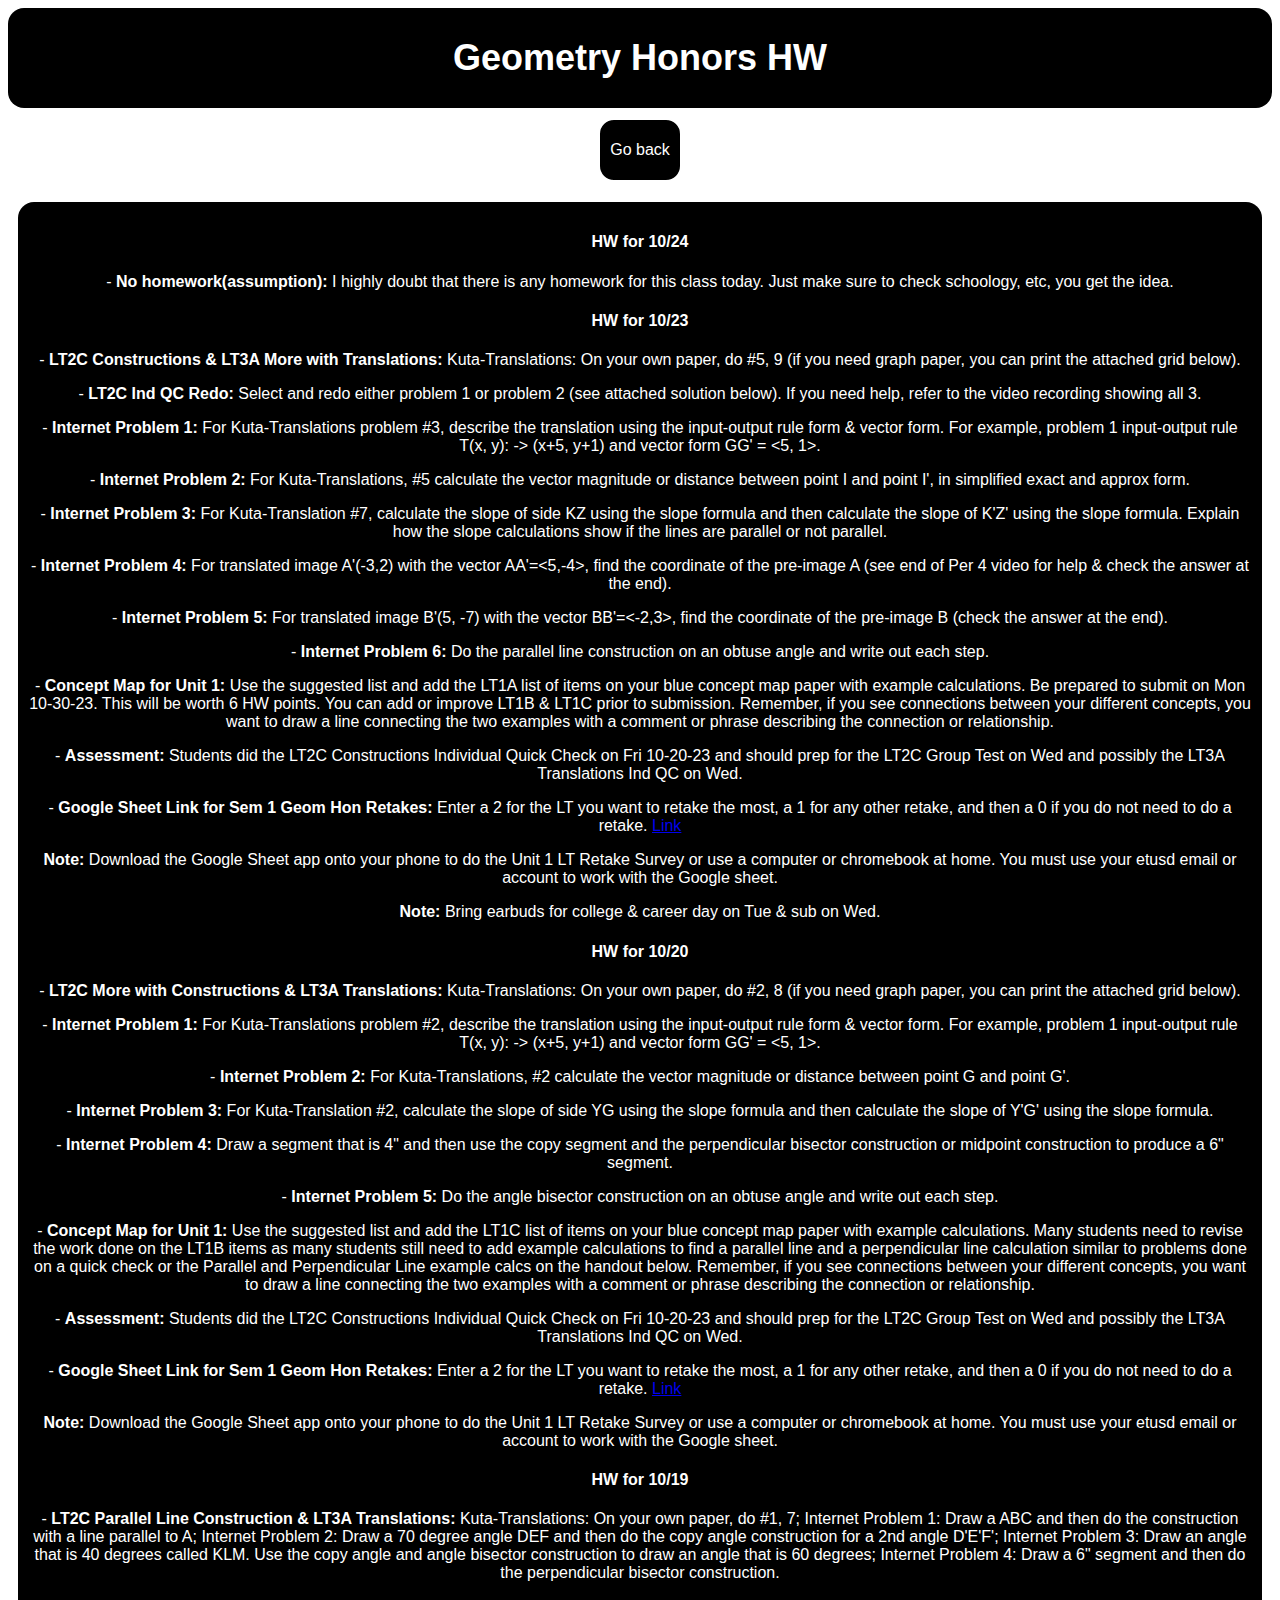
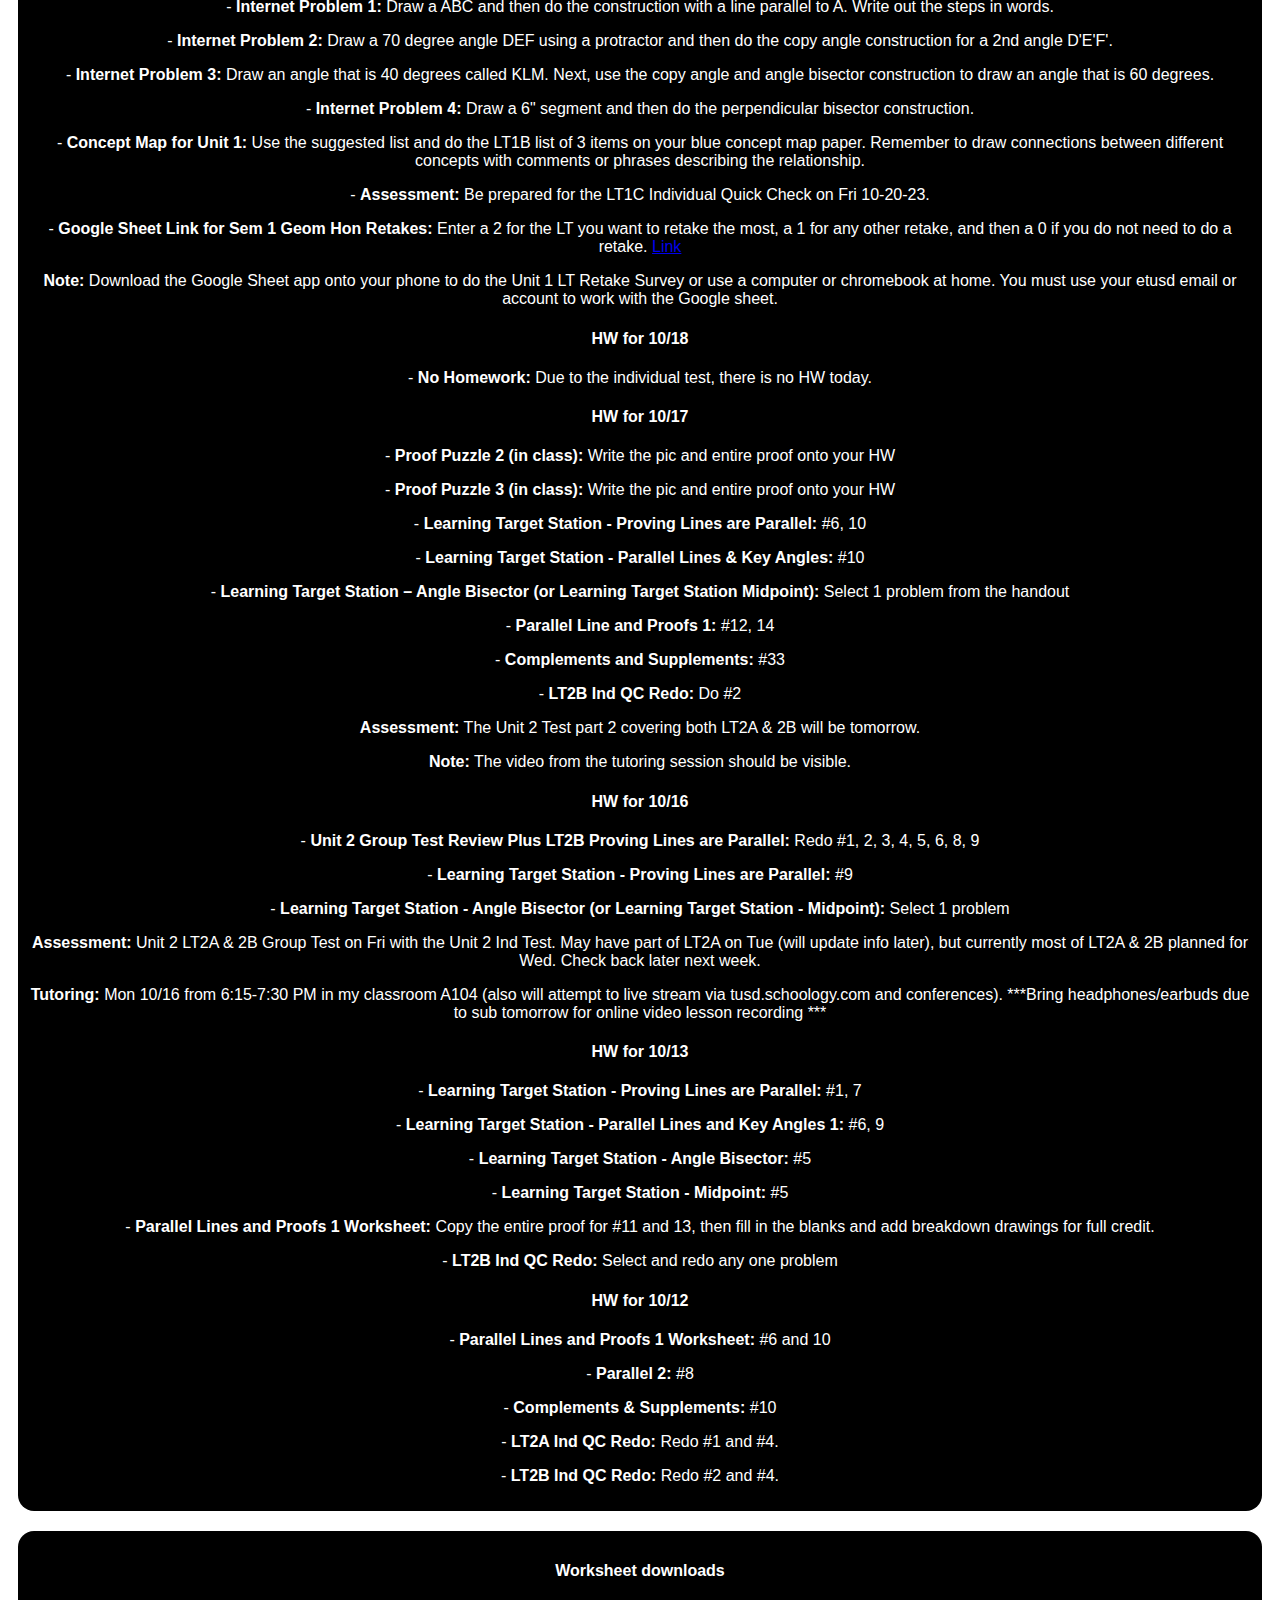
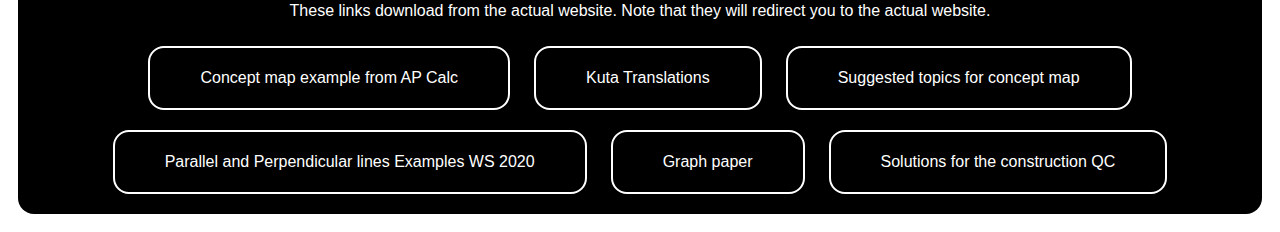
==== geohw.html @ 868580ba "no hw today?" ====
<!DOCTYPE html>
<html lang="en-US">
<head>
	<meta charset="utf-8">
	<title>Geometry Honors</title>
<link rel="stylesheet" href="styles.css">
</head>
<body>
	<div class="titlebar">
		<h1>Geometry Honors HW</h1>
	</div>
	<div class="container">
		<div class="back">
			<a class="backbutton" href="index.html">
			<p>Go back</p></a>
		</div>
	</div>
	<div class="maintext">
		<h4>HW for 10/24</h4>
		<p>- <b>No homework(assumption):</b> I highly doubt that there is any homework for this class today. Just make sure to check schoology, etc, you get the idea.</p>
		<p></p>
		<p></p>

		<h4>HW for 10/23</h4>
		<p>- <b>LT2C Constructions & LT3A More with Translations:</b> Kuta-Translations: On your own paper, do #5, 9 (if you need graph paper, you can print the attached grid below).</p>
		<p></p>
		<p>- <b>LT2C Ind QC Redo:</b> Select and redo either problem 1 or problem 2 (see attached solution below). If you need help, refer to the video recording showing all 3.</p>
		<p></p>
		<p>- <b>Internet Problem 1:</b> For Kuta-Translations problem #3, describe the translation using the input-output rule form & vector form. For example, problem 1 input-output rule T(x, y): -> (x+5, y+1) and vector form GG' = <5, 1>.</p>
		<p></p>
		<p>- <b>Internet Problem 2:</b> For Kuta-Translations, #5 calculate the vector magnitude or distance between point I and point I', in simplified exact and approx form.</p>
		<p></p>
		<p>- <b>Internet Problem 3:</b> For Kuta-Translation #7, calculate the slope of side KZ using the slope formula and then calculate the slope of K'Z' using the slope formula. Explain how the slope calculations show if the lines are parallel or not parallel.</p>
		<p></p>
		<p>- <b>Internet Problem 4:</b> For translated image A'(-3,2) with the vector AA'=<5,-4>, find the coordinate of the pre-image A (see end of Per 4 video for help & check the answer at the end).</p>
		<p></p>
		<p>- <b>Internet Problem 5:</b> For translated image B'(5, -7) with the vector BB'=<-2,3>, find the coordinate of the pre-image B (check the answer at the end).</p>
		<p></p>
		<p>- <b>Internet Problem 6:</b> Do the parallel line construction on an obtuse angle and write out each step.</p>
		<p></p>
		<p>- <b>Concept Map for Unit 1:</b> Use the suggested list and add the LT1A list of items on your blue concept map paper with example calculations. Be prepared to submit on Mon 10-30-23. This will be worth 6 HW points. You can add or improve LT1B & LT1C prior to submission. Remember, if you see connections between your different concepts, you want to draw a line connecting the two examples with a comment or phrase describing the connection or relationship.</p>
		<p></p>
		<p>- <b>Assessment:</b> Students did the LT2C Constructions Individual Quick Check on Fri 10-20-23 and should prep for the LT2C Group Test on Wed and possibly the LT3A Translations Ind QC on Wed.</p>
		<p></p>
		<p>- <b>Google Sheet Link for Sem 1 Geom Hon Retakes:</b> Enter a 2 for the LT you want to retake the most, a 1 for any other retake, and then a 0 if you do not need to do a retake. <a href="https://docs.google.com/spreadsheets/d/11MUJ7_Lil899fHQeBQFeA5jyeFTQg5DBNXZoBl_Pq4Y/edit?usp=sharing">Link</a></p>
		<p></p>
		<p><b>Note:</b> Download the Google Sheet app onto your phone to do the Unit 1 LT Retake Survey or use a computer or chromebook at home. You must use your etusd email or account to work with the Google sheet.</p>
		<p></p>
		<p><b>Note:</b> Bring earbuds for college & career day on Tue & sub on Wed.</p>
		<p></p>
		<p></p>

		<h4>HW for 10/20</h4>
		<p>- <b>LT2C More with Constructions & LT3A Translations:</b> Kuta-Translations: On your own paper, do #2, 8 (if you need graph paper, you can print the attached grid below).</p>
		<p></p>
		<p>- <b>Internet Problem 1:</b> For Kuta-Translations problem #2, describe the translation using the input-output rule form & vector form. For example, problem 1 input-output rule T(x, y): -> (x+5, y+1) and vector form GG' = <5, 1>.</p>
		<p></p>
		<p>- <b>Internet Problem 2:</b> For Kuta-Translations, #2 calculate the vector magnitude or distance between point G and point G'.</p>
		<p></p>
		<p>- <b>Internet Problem 3:</b> For Kuta-Translation #2, calculate the slope of side YG using the slope formula and then calculate the slope of Y'G' using the slope formula.</p>
		<p></p>
		<p>- <b>Internet Problem 4:</b> Draw a segment that is 4" and then use the copy segment and the perpendicular bisector construction or midpoint construction to produce a 6" segment.</p>
		<p></p>
		<p>- <b>Internet Problem 5:</b> Do the angle bisector construction on an obtuse angle and write out each step.</p>
		<p></p>
		<p>- <b>Concept Map for Unit 1:</b> Use the suggested list and add the LT1C list of items on your blue concept map paper with example calculations. Many students need to revise the work done on the LT1B items as many students still need to add example calculations to find a parallel line and a perpendicular line calculation similar to problems done on a quick check or the Parallel and Perpendicular Line example calcs on the handout below. Remember, if you see connections between your different concepts, you want to draw a line connecting the two examples with a comment or phrase describing the connection or relationship.</p>
		<p></p>
		<p>- <b>Assessment:</b> Students did the LT2C Constructions Individual Quick Check on Fri 10-20-23 and should prep for the LT2C Group Test on Wed and possibly the LT3A Translations Ind QC on Wed.</p>
		<p></p>
		<p>- <b>Google Sheet Link for Sem 1 Geom Hon Retakes:</b> Enter a 2 for the LT you want to retake the most, a 1 for any other retake, and then a 0 if you do not need to do a retake. <a href="https://docs.google.com/spreadsheets/d/11MUJ7_Lil899fHQeBQFeA5jyeFTQg5DBNXZoBl_Pq4Y/edit?usp=sharing">Link</a></p>
		<p></p>
		<p><b>Note:</b> Download the Google Sheet app onto your phone to do the Unit 1 LT Retake Survey or use a computer or chromebook at home. You must use your etusd email or account to work with the Google sheet.</p>
		<p></p>
		<p></p>

		<h4>HW for 10/19</h4>
		<p>- <b>LT2C Parallel Line Construction & LT3A Translations:</b> Kuta-Translations: On your own paper, do #1, 7; Internet Problem 1: Draw a ABC and then do the construction with a line parallel to A; Internet Problem 2: Draw a 70 degree angle DEF and then do the copy angle construction for a 2nd angle D'E'F'; Internet Problem 3: Draw an angle that is 40 degrees called KLM. Use the copy angle and angle bisector construction to draw an angle that is 60 degrees; Internet Problem 4: Draw a 6" segment and then do the perpendicular bisector construction.</p>
		<p></p>
		<p>- <b>Internet Problem 1:</b> Draw a ABC and then do the construction with a line parallel to A. Write out the steps in words.</p>
		<p></p>
		<p>- <b>Internet Problem 2:</b> Draw a 70 degree angle DEF using a protractor and then do the copy angle construction for a 2nd angle D'E'F'.</p>
		<p></p>
		<p>- <b>Internet Problem 3:</b> Draw an angle that is 40 degrees called KLM. Next, use the copy angle and angle bisector construction to draw an angle that is 60 degrees.</p>
		<p></p>
		<p>- <b>Internet Problem 4:</b> Draw a 6" segment and then do the perpendicular bisector construction.</p>
		<p></p>
		<p>- <b>Concept Map for Unit 1:</b> Use the suggested list and do the LT1B list of 3 items on your blue concept map paper. Remember to draw connections between different concepts with comments or phrases describing the relationship.</p>
		<p></p>
		<p>- <b>Assessment:</b> Be prepared for the LT1C Individual Quick Check on Fri 10-20-23.</p>
		<p></p>
		<p>- <b>Google Sheet Link for Sem 1 Geom Hon Retakes:</b> Enter a 2 for the LT you want to retake the most, a 1 for any other retake, and then a 0 if you do not need to do a retake. <a href="https://docs.google.com/spreadsheets/d/11MUJ7_Lil899fHQeBQFeA5jyeFTQg5DBNXZoBl_Pq4Y/edit?usp=sharing">Link</a></p>
		<p></p>
		<p><b>Note:</b> Download the Google Sheet app onto your phone to do the Unit 1 LT Retake Survey or use a computer or chromebook at home. You must use your etusd email or account to work with the Google sheet.</p>
		<p></p>
		<p></p>

		<h4>HW for 10/18</h4>
		<p>- <b>No Homework:</b> Due to the individual test, there is no HW today.</p>
		<p></p>
		<p></p>

		<h4>HW for 10/17</h4>
		<p>- <b>Proof Puzzle 2 (in class):</b> Write the pic and entire proof onto your HW</p>
		<p></p>
		<p>- <b>Proof Puzzle 3 (in class):</b> Write the pic and entire proof onto your HW</p>
		<p></p>
		<p>- <b>Learning Target Station - Proving Lines are Parallel:</b> #6, 10</p>
		<p></p>
		<p>- <b>Learning Target Station - Parallel Lines & Key Angles:</b> #10</p>
		<p></p>
		<p>- <b>Learning Target Station – Angle Bisector (or Learning Target Station Midpoint):</b> Select 1 problem from the handout</p>
		<p></p>
		<p>- <b>Parallel Line and Proofs 1:</b> #12, 14</p>
		<p></p>
		<p>- <b>Complements and Supplements:</b> #33</p>
		<p></p>
		<p>- <b>LT2B Ind QC Redo:</b> Do #2</p>
		<p></p>
		<p><b>Assessment:</b> The Unit 2 Test part 2 covering both LT2A & 2B will be tomorrow.</p>
		<p></p>
		<p><b>Note:</b> The video from the tutoring session should be visible.</p>
		<p></p>
		<p></p>

		<h4>HW for 10/16</h4>
		<p>- <b>Unit 2 Group Test Review Plus LT2B Proving Lines are Parallel:</b> Redo #1, 2, 3, 4, 5, 6, 8, 9</p>
		<p></p>
		<p>- <b>Learning Target Station - Proving Lines are Parallel:</b> #9</p>
		<p></p>
		<p>- <b>Learning Target Station - Angle Bisector (or Learning Target Station - Midpoint):</b> Select 1 problem</p>
		<p></p>
		<p><b>Assessment:</b> Unit 2 LT2A & 2B Group Test on Fri with the Unit 2 Ind Test. May have part of LT2A on Tue (will update info later), but currently most of LT2A & 2B planned for Wed. Check back later next week.</p>
		<p></p>
		<p><b>Tutoring:</b> Mon 10/16 from 6:15-7:30 PM in my classroom A104 (also will attempt to live stream via tusd.schoology.com and conferences). ***Bring headphones/earbuds due to sub tomorrow for online video lesson recording ***</p>
		<p></p>
		<p></p>

		<h4>HW for 10/13</h4>
		<p>- <b>Learning Target Station - Proving Lines are Parallel:</b> #1, 7</p>
		<p></p>
		<p>- <b>Learning Target Station - Parallel Lines and Key Angles 1:</b> #6, 9</p>
		<p></p>
		<p>- <b>Learning Target Station - Angle Bisector:</b> #5</p>
		<p></p>
		<p>- <b>Learning Target Station - Midpoint:</b> #5</p>
		<p></p>
		<p>- <b>Parallel Lines and Proofs 1 Worksheet:</b> Copy the entire proof for #11 and 13, then fill in the blanks and add breakdown drawings for full credit.</p>
		<p></p>
		<p>- <b>LT2B Ind QC Redo:</b> Select and redo any one problem</p>
		<p></p>
		<p></p>

		<h4>HW for 10/12</h4>
		<p>- <b>Parallel Lines and Proofs 1 Worksheet: </b> #6 and 10</p>
		<p></p>
		<p>- <b>Parallel 2: </b> #8</p>
		<p></p>
		<p>- <b>Complements & Supplements: </b> #10 </p>
		<p></p>
		<p>- <b>LT2A Ind QC Redo: </b> Redo #1 and #4.</p>
		<p></p>
		<p>- <b>LT2B Ind QC Redo: </b> Redo #2 and #4.</p>
		<p></p>
		<p></p>
	</div>
	<div class="container">
		<div class="maintext">
			<h4>Worksheet downloads</h4>
			<p>These links download from the actual website. Note that they will redirect you to the actual website.</p>
			<a href="https://www1.eboard.com/eboard/servlet/AttachmentShowServlet?ATT_ID=7047383&SESSION_ID=ylst48r6gioe7880&NOTE_ID=8478320&BOARD_NAME=Mr-Kushi&SITE_NAME=Destination" class="links"><p>Concept map example from AP Calc</p></a>
			<a href="https://www1.eboard.com/eboard/servlet/AttachmentDownloadServlet?SESSION_ID=ylst48r6gioe7880&NOTE_ID=8478320&ATM_ID=7047384&MODE=read" class="links"><p>Kuta Translations</p></a>
			<a href="https://www1.eboard.com/eboard/servlet/AttachmentDownloadServlet?SESSION_ID=ylst48r6gioe7880&NOTE_ID=8478320&ATM_ID=7047385&MODE=read" class="links"><p>Suggested topics for concept map</p></a>
			<a href="https://www2.eboard.com/eboard/servlet/AttachmentDownloadServlet?SESSION_ID=xby6r9r4zis2g1s3746&NOTE_ID=8478320&ATM_ID=7047477&MODE=read" class="links"><p>Parallel and Perpendicular lines Examples WS 2020</p></a>
			<a href="https://www2.eboard.com/eboard/servlet/AttachmentDownloadServlet?SESSION_ID=xby6r9r4zis2g1s3746&NOTE_ID=8478320&ATM_ID=7047489&MODE=read" class="links"><p>Graph paper</p></a>
			<a href="https://www2.eboard.com/eboard/servlet/AttachmentDownloadServlet?SESSION_ID=dhwaa6e2850n77469&NOTE_ID=8478320&ATM_ID=7047543&MODE=read" class="links"><p>Solutions for the construction QC</p></a>
		</div>
	</div>
</body>
</html>
---- styles.css ----
.main {
    background-color: #000000;
    color: #fff;
        padding: 5px;
        text-align: center;
    font-size: 18px;
    left: 0;
    right: 0;
    border-radius: 16px;
}

.titlebar {
    background-color: #000000;
        color: #fff;
        padding: 5px;
        text-align: center;
    font-size: 18px;
    left: 0;
    right: 0;
    border-radius: 16px;
}

h1, h4 {
    font-family: Helvetica, Arial, sans-serif;
    font-weight: bold;
}

p {
    font-family: Calibri, Arial, sans-serif;
}

.backbutton {
    display: inline-block;
    padding: 5px 10px;
    margin: 10px;
    text-decoration: none;
    border: 2px solid #fff; /* add border style */
    color: #fff;
    background-color: #000; /* set background color to black */
    border-radius: 16px;
    transition: background-color 0.3s, color 0.3s, border-color 0.3s; /* transition */
}

.backbutton:hover {
    background-color: #fff;
    color: #000;
    border-color: #000; /* change color */
    border-radius: 16px;
}

.links {
    display: inline-block;
    padding: 5px 50px;
    margin: 10px;
    text-decoration: none;
    border: 2px solid #fff; /* add border style */
    color: #fff;
    background-color: #000; /* set background color to black */
    border-radius: 16px;
    transition: background-color 0.3s, color 0.3s, border-color 0.3s; /* transition */
}

.links:hover {
    background-color: #fff;
    color: #000;
    border-color: #000; /* change color */
    border-radius: 16px;
}

.container {
    display: flex;
    flex-direction: column;
    align-items: center; /* center items horizontally */
    gap: 10px; /* adjust the gap */
}

/* this container has more spacing than the other one/*/
.container2 {
    display: flex;
    padding: 10px 50px;
    margin: 10px;
    flex-direction: column;
    align-items: center; /* center items horizontally */
    gap: 10px; /* adjust the gap */
}

.back {
    display: inline-block;
}

.maintext {
  display: block;
  margin: 10px;
  padding: 10px;
  background-color: #000000;
  color: #fff;
  text-align: center;
  border-radius: 16px;

}

.maincourse {
  display: block;
  margin: 60px;
  padding: 10px;
  background-color: #000000;
  color: #fff;
  text-align: center;
  border-radius: 16px;

}

/* links with no hover effect*/
.linksnh {
    display: inline-block;
    padding: 5px 50px;
    margin: 10px;
    text-decoration: none;
    border: 2px solid #fff;
    color: #fff;
    background-color: #000;
    border-radius: 16px;
}
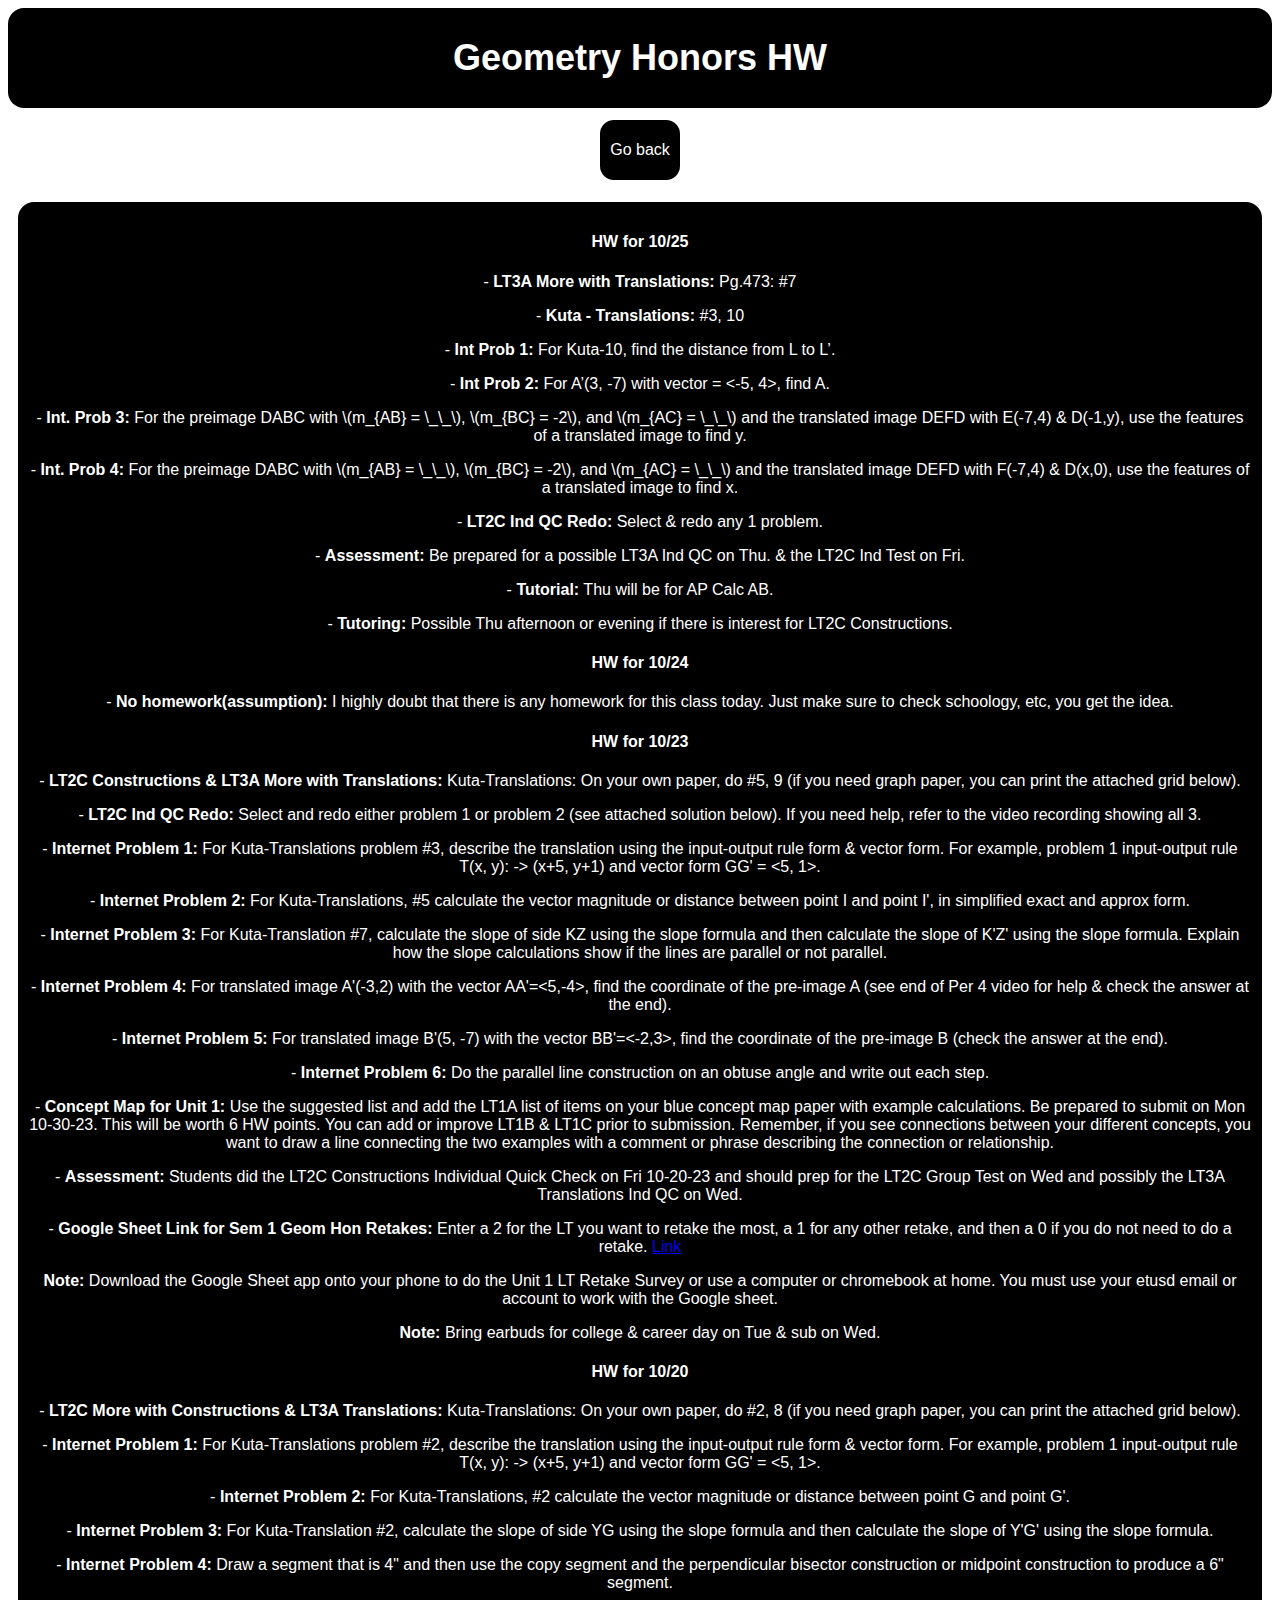
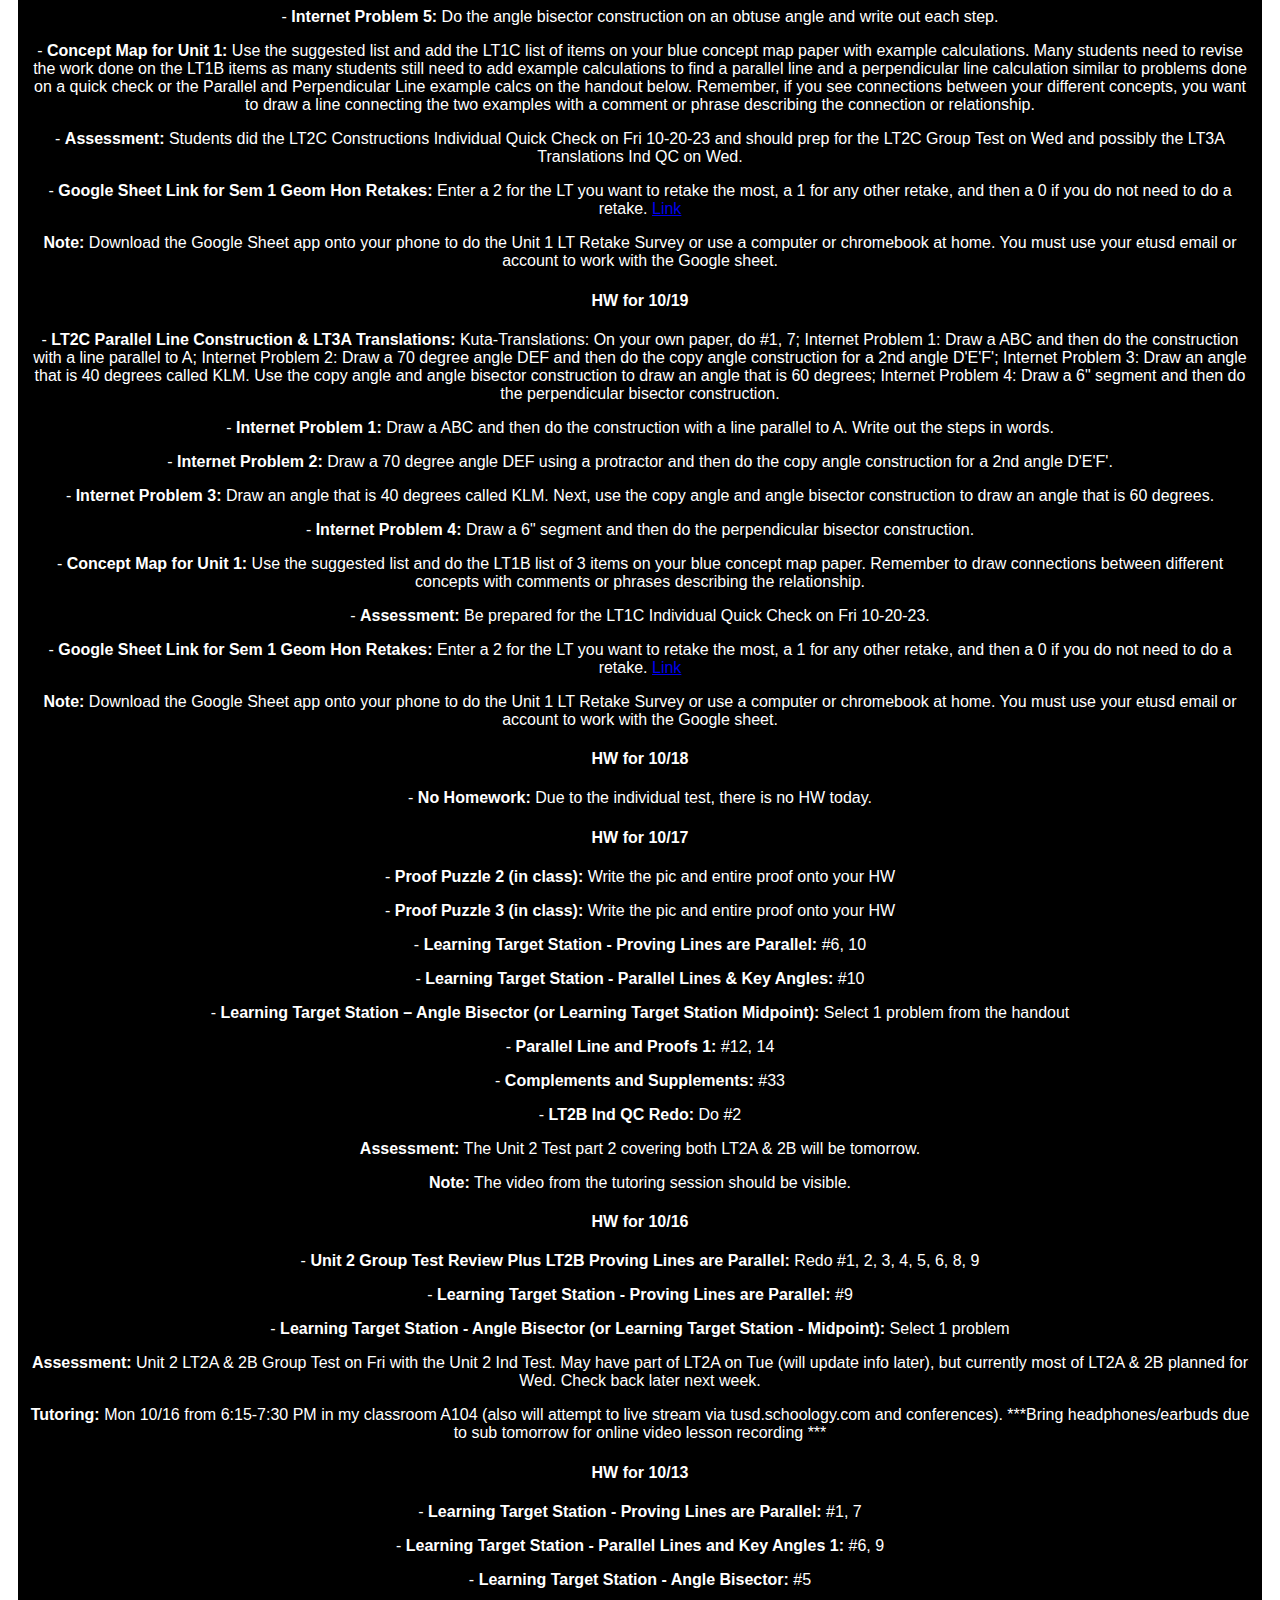
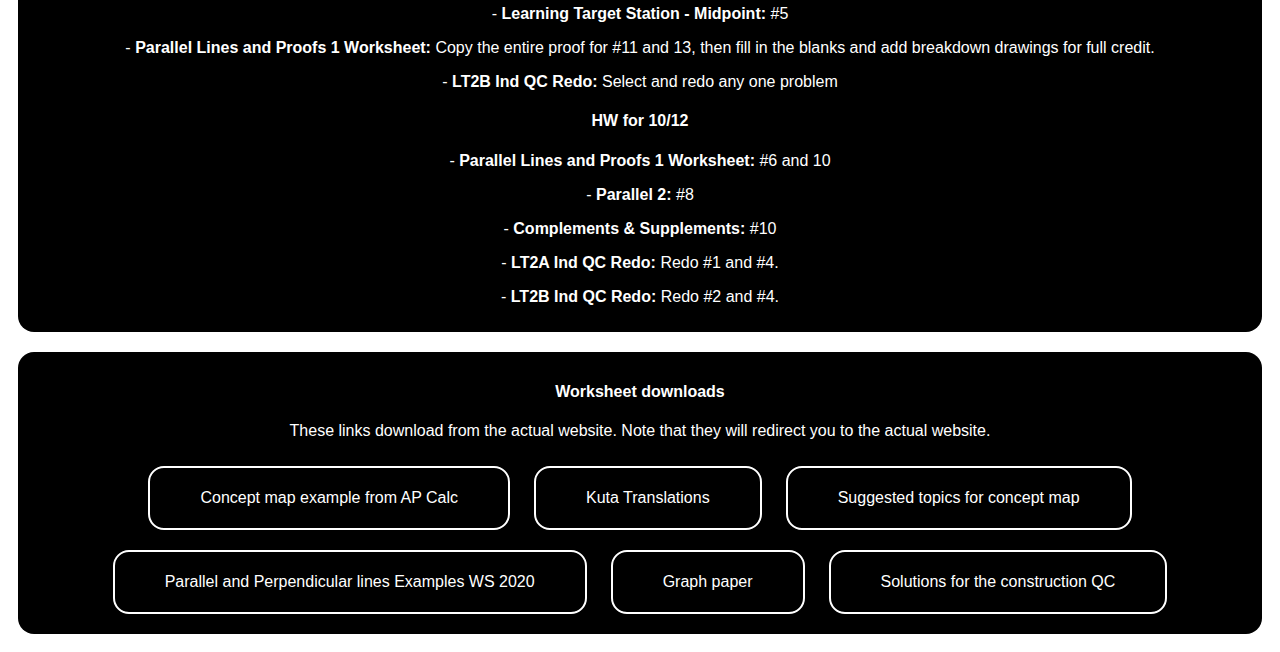
==== commit 482310a6: "10/25 hw" ====
--- a/geohw.html
+++ b/geohw.html
@@ -16,6 +16,29 @@
 		</div>
 	</div>
 	<div class="maintext">
+		<h4>HW for 10/25</h4>
+		<p>- <b>LT3A More with Translations:</b> Pg.473: #7</p>
+		<p></p>
+		<p>- <b>Kuta - Translations:</b> #3, 10</p>
+		<p></p>
+		<p>- <b>Int Prob 1:</b> For Kuta-10, find the distance from L to L’.</p>
+		<p></p>
+		<p>- <b>Int Prob 2:</b> For A’(3, -7) with vector = <-5, 4>, find A.</p>
+		<p></p>
+		<p>- <b>Int. Prob 3:</b> For the preimage DABC with \(m_{AB} = \_\_\), \(m_{BC} = -2\), and \(m_{AC} = \_\_\) and the translated image DEFD with E(-7,4) & D(-1,y), use the features of a translated image to find y.</p>
+		<p></p>
+		<p>- <b>Int. Prob 4:</b> For the preimage DABC with \(m_{AB} = \_\_\), \(m_{BC} = -2\), and \(m_{AC} = \_\_\) and the translated image DEFD with F(-7,4) & D(x,0), use the features of a translated image to find x.</p>
+		<p></p>
+		<p>- <b>LT2C Ind QC Redo:</b> Select & redo any 1 problem.</p>
+		<p></p>
+		<p>- <b>Assessment:</b> Be prepared for a possible LT3A Ind QC on Thu. & the LT2C Ind Test on Fri.</p>
+		<p></p>
+		<p>- <b>Tutorial:</b> Thu will be for AP Calc AB.</p>
+		<p></p>
+		<p>- <b>Tutoring:</b> Possible Thu afternoon or evening if there is interest for LT2C Constructions.</p>
+		<p></p>
+		<p></p>
+		
 		<h4>HW for 10/24</h4>
 		<p>- <b>No homework(assumption):</b> I highly doubt that there is any homework for this class today. Just make sure to check schoology, etc, you get the idea.</p>
 		<p></p>
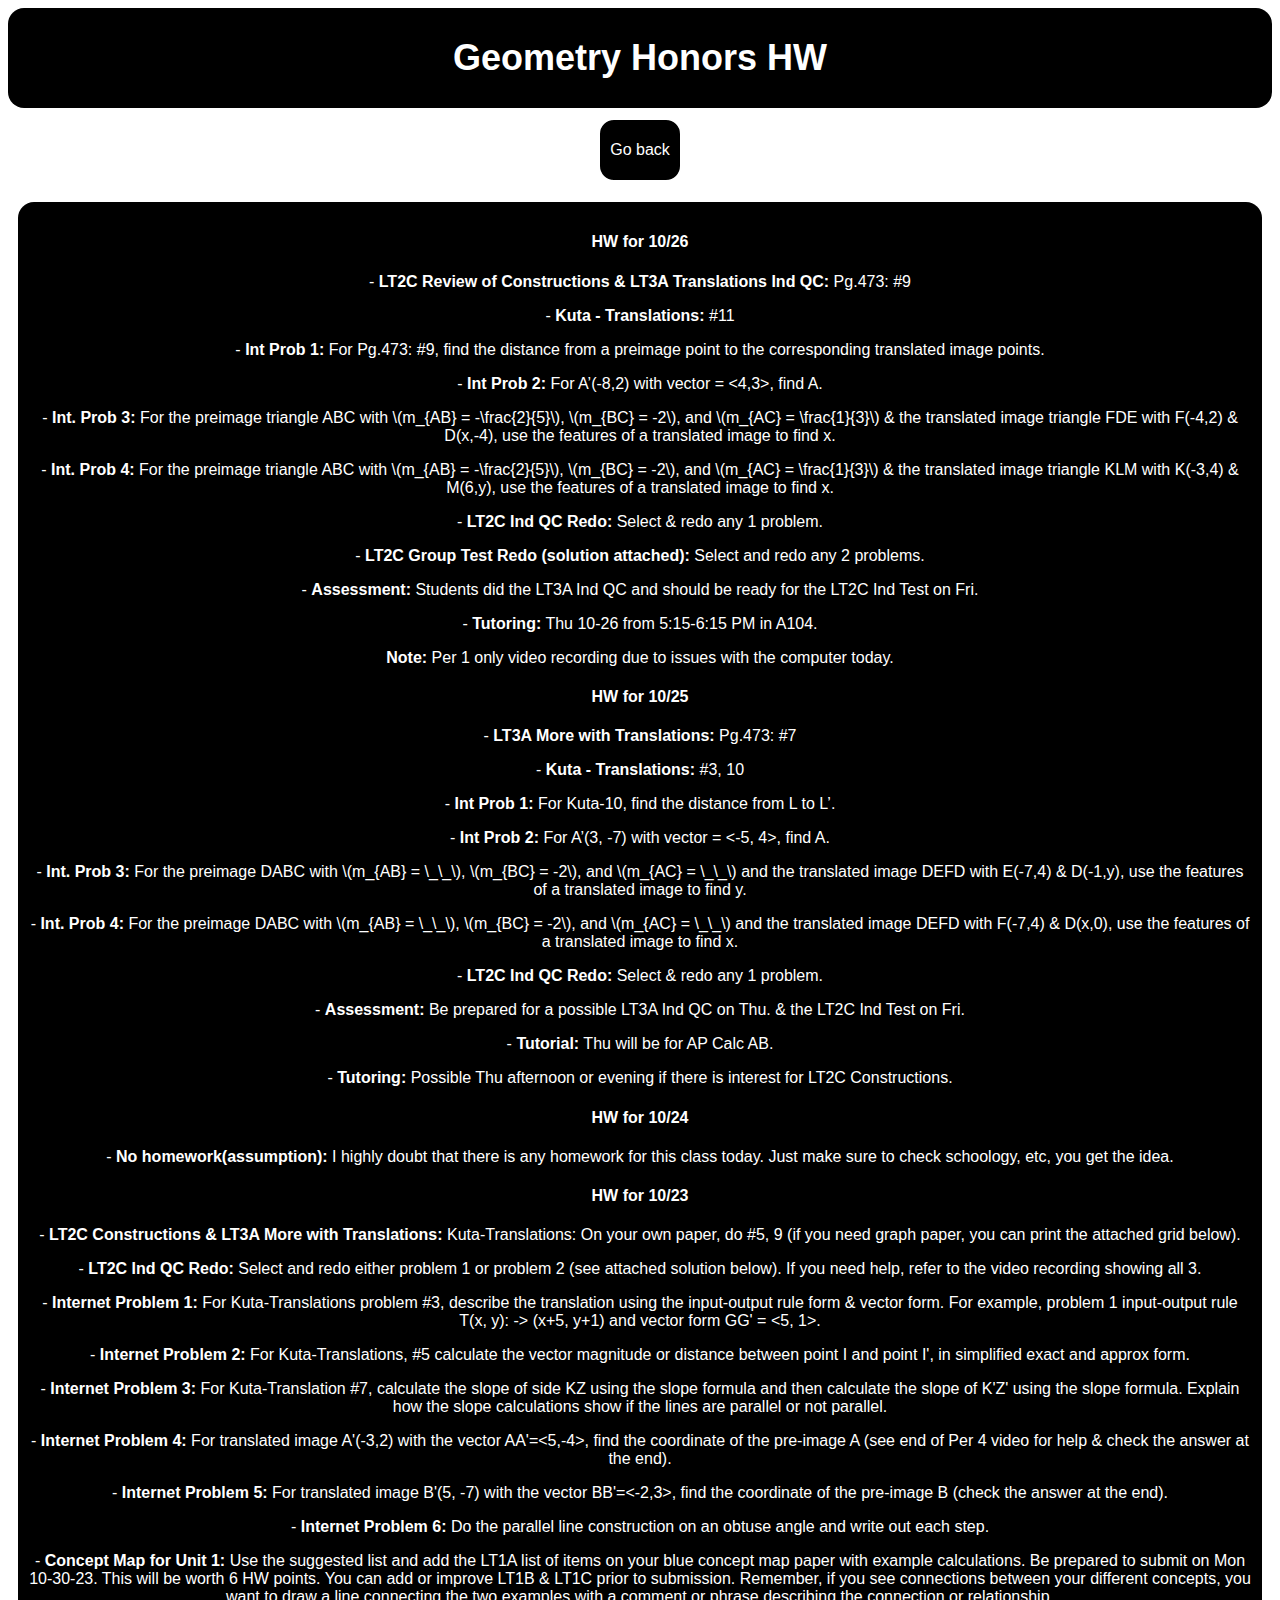
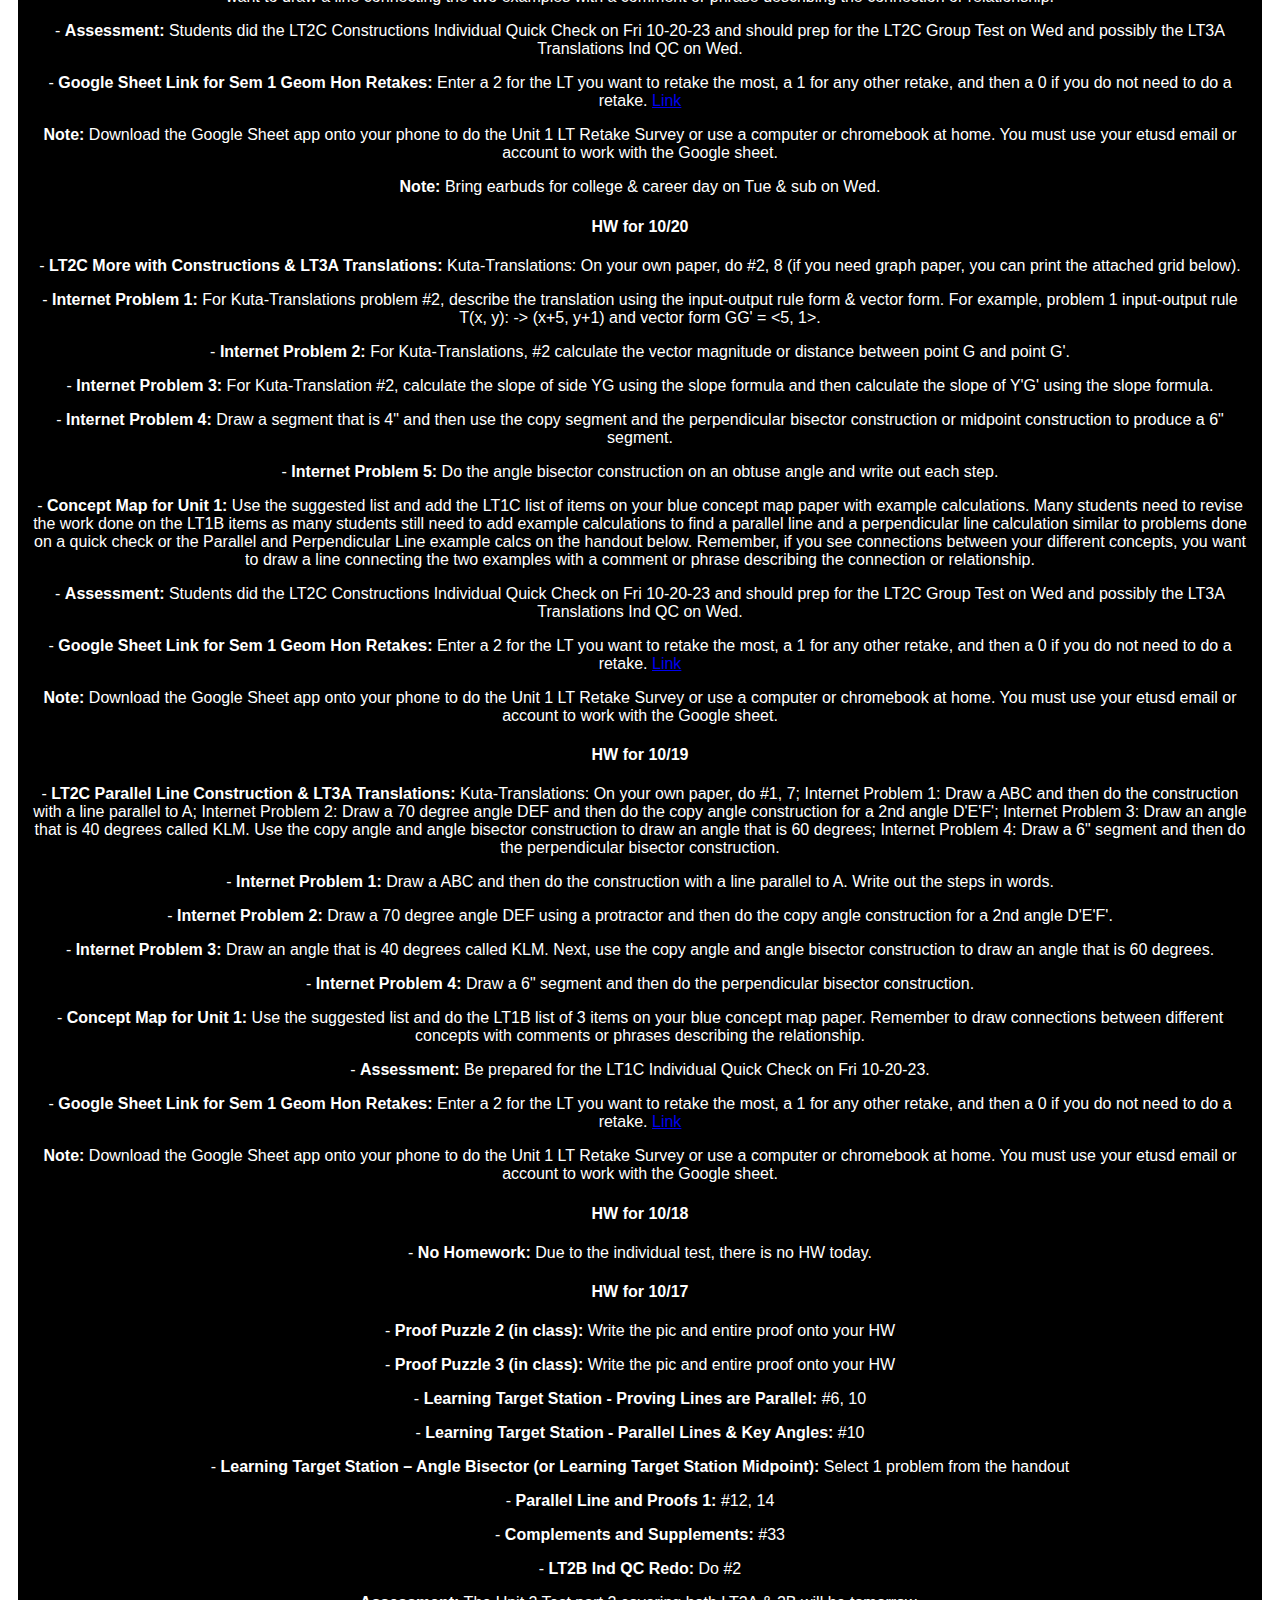
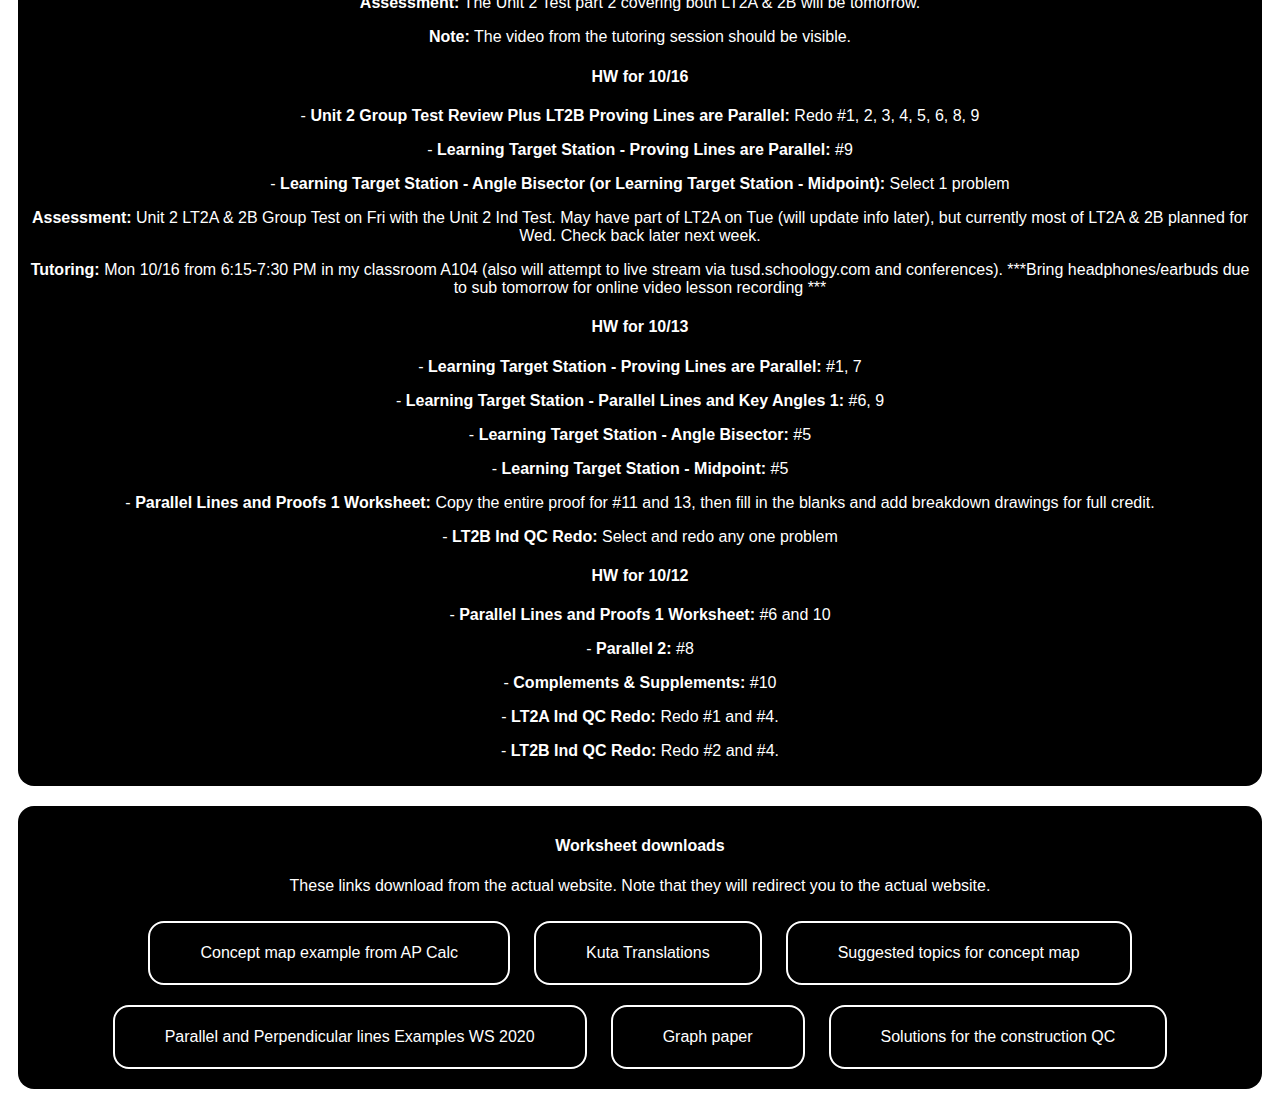
==== commit 90a81ccc: "Update geohw.html" ====
--- a/geohw.html
+++ b/geohw.html
@@ -16,6 +16,32 @@
 		</div>
 	</div>
 	<div class="maintext">
+		<h4>HW for 10/26</h4>
+		<p>- <b>LT2C Review of Constructions & LT3A Translations Ind QC:</b> Pg.473: #9</p>
+		<p></p>
+		<p>- <b>Kuta - Translations:</b> #11</p>
+		<p></p>
+		<p>- <b>Int Prob 1:</b> For Pg.473: #9, find the distance from a preimage point to the corresponding translated image points.</p>
+		<p></p>
+		<p>- <b>Int Prob 2:</b> For A’(-8,2) with vector = <4,3>, find A.</p>
+		<p></p>
+		<p>- <b>Int. Prob 3:</b> For the preimage triangle ABC with \(m_{AB} = -\frac{2}{5}\), \(m_{BC} = -2\), and \(m_{AC} = \frac{1}{3}\) & the translated image triangle FDE with F(-4,2) & D(x,-4), use the features of a translated image to find x.</p>
+		<p></p>
+		<p>- <b>Int. Prob 4:</b> For the preimage triangle ABC with \(m_{AB} = -\frac{2}{5}\), \(m_{BC} = -2\), and \(m_{AC} = \frac{1}{3}\) & the translated image triangle KLM with K(-3,4) & M(6,y), use the features of a translated image to find x.</p>
+		<p></p>
+		<p>- <b>LT2C Ind QC Redo:</b> Select & redo any 1 problem.</p>
+		<p></p>
+		<p>- <b>LT2C Group Test Redo (solution attached):</b> Select and redo any 2 problems.</p>
+		<p></p>
+		<p>- <b>Assessment:</b> Students did the LT3A Ind QC and should be ready for the LT2C Ind Test on Fri.</p>
+		<p></p>
+		<p>- <b>Tutoring:</b> Thu 10-26 from 5:15-6:15 PM in A104.</p>
+		<p></p>
+		<p><b>Note:</b> Per 1 only video recording due to issues with the computer today.</p>
+		<p></p>
+		<p></p>
+		<p></p>
+
 		<h4>HW for 10/25</h4>
 		<p>- <b>LT3A More with Translations:</b> Pg.473: #7</p>
 		<p></p>
@@ -38,11 +64,15 @@
 		<p>- <b>Tutoring:</b> Possible Thu afternoon or evening if there is interest for LT2C Constructions.</p>
 		<p></p>
 		<p></p>
-		
+		<p></p>
+		<p></p>
+
 		<h4>HW for 10/24</h4>
 		<p>- <b>No homework(assumption):</b> I highly doubt that there is any homework for this class today. Just make sure to check schoology, etc, you get the idea.</p>
 		<p></p>
 		<p></p>
+		<p></p>
+		<p></p>
 
 		<h4>HW for 10/23</h4>
 		<p>- <b>LT2C Constructions & LT3A More with Translations:</b> Kuta-Translations: On your own paper, do #5, 9 (if you need graph paper, you can print the attached grid below).</p>
@@ -72,6 +102,8 @@
 		<p><b>Note:</b> Bring earbuds for college & career day on Tue & sub on Wed.</p>
 		<p></p>
 		<p></p>
+		<p></p>
+		<p></p>
 
 		<h4>HW for 10/20</h4>
 		<p>- <b>LT2C More with Constructions & LT3A Translations:</b> Kuta-Translations: On your own paper, do #2, 8 (if you need graph paper, you can print the attached grid below).</p>
@@ -95,6 +127,8 @@
 		<p><b>Note:</b> Download the Google Sheet app onto your phone to do the Unit 1 LT Retake Survey or use a computer or chromebook at home. You must use your etusd email or account to work with the Google sheet.</p>
 		<p></p>
 		<p></p>
+		<p></p>
+		<p></p>
 
 		<h4>HW for 10/19</h4>
 		<p>- <b>LT2C Parallel Line Construction & LT3A Translations:</b> Kuta-Translations: On your own paper, do #1, 7; Internet Problem 1: Draw a ABC and then do the construction with a line parallel to A; Internet Problem 2: Draw a 70 degree angle DEF and then do the copy angle construction for a 2nd angle D'E'F'; Internet Problem 3: Draw an angle that is 40 degrees called KLM. Use the copy angle and angle bisector construction to draw an angle that is 60 degrees; Internet Problem 4: Draw a 6" segment and then do the perpendicular bisector construction.</p>
@@ -116,11 +150,15 @@
 		<p><b>Note:</b> Download the Google Sheet app onto your phone to do the Unit 1 LT Retake Survey or use a computer or chromebook at home. You must use your etusd email or account to work with the Google sheet.</p>
 		<p></p>
 		<p></p>
+		<p></p>
+		<p></p>
 
 		<h4>HW for 10/18</h4>
 		<p>- <b>No Homework:</b> Due to the individual test, there is no HW today.</p>
 		<p></p>
 		<p></p>
+		<p></p>
+		<p></p>
 
 		<h4>HW for 10/17</h4>
 		<p>- <b>Proof Puzzle 2 (in class):</b> Write the pic and entire proof onto your HW</p>
@@ -144,6 +182,8 @@
 		<p><b>Note:</b> The video from the tutoring session should be visible.</p>
 		<p></p>
 		<p></p>
+		<p></p>
+		<p></p>
 
 		<h4>HW for 10/16</h4>
 		<p>- <b>Unit 2 Group Test Review Plus LT2B Proving Lines are Parallel:</b> Redo #1, 2, 3, 4, 5, 6, 8, 9</p>
@@ -157,6 +197,8 @@
 		<p><b>Tutoring:</b> Mon 10/16 from 6:15-7:30 PM in my classroom A104 (also will attempt to live stream via tusd.schoology.com and conferences). ***Bring headphones/earbuds due to sub tomorrow for online video lesson recording ***</p>
 		<p></p>
 		<p></p>
+		<p></p>
+		<p></p>
 
 		<h4>HW for 10/13</h4>
 		<p>- <b>Learning Target Station - Proving Lines are Parallel:</b> #1, 7</p>
@@ -172,6 +214,8 @@
 		<p>- <b>LT2B Ind QC Redo:</b> Select and redo any one problem</p>
 		<p></p>
 		<p></p>
+		<p></p>
+		<p></p>
 
 		<h4>HW for 10/12</h4>
 		<p>- <b>Parallel Lines and Proofs 1 Worksheet: </b> #6 and 10</p>
@@ -183,6 +227,8 @@
 		<p>- <b>LT2A Ind QC Redo: </b> Redo #1 and #4.</p>
 		<p></p>
 		<p>- <b>LT2B Ind QC Redo: </b> Redo #2 and #4.</p>
+		<p></p>
+		<p></p>
 		<p></p>
 		<p></p>
 	</div>
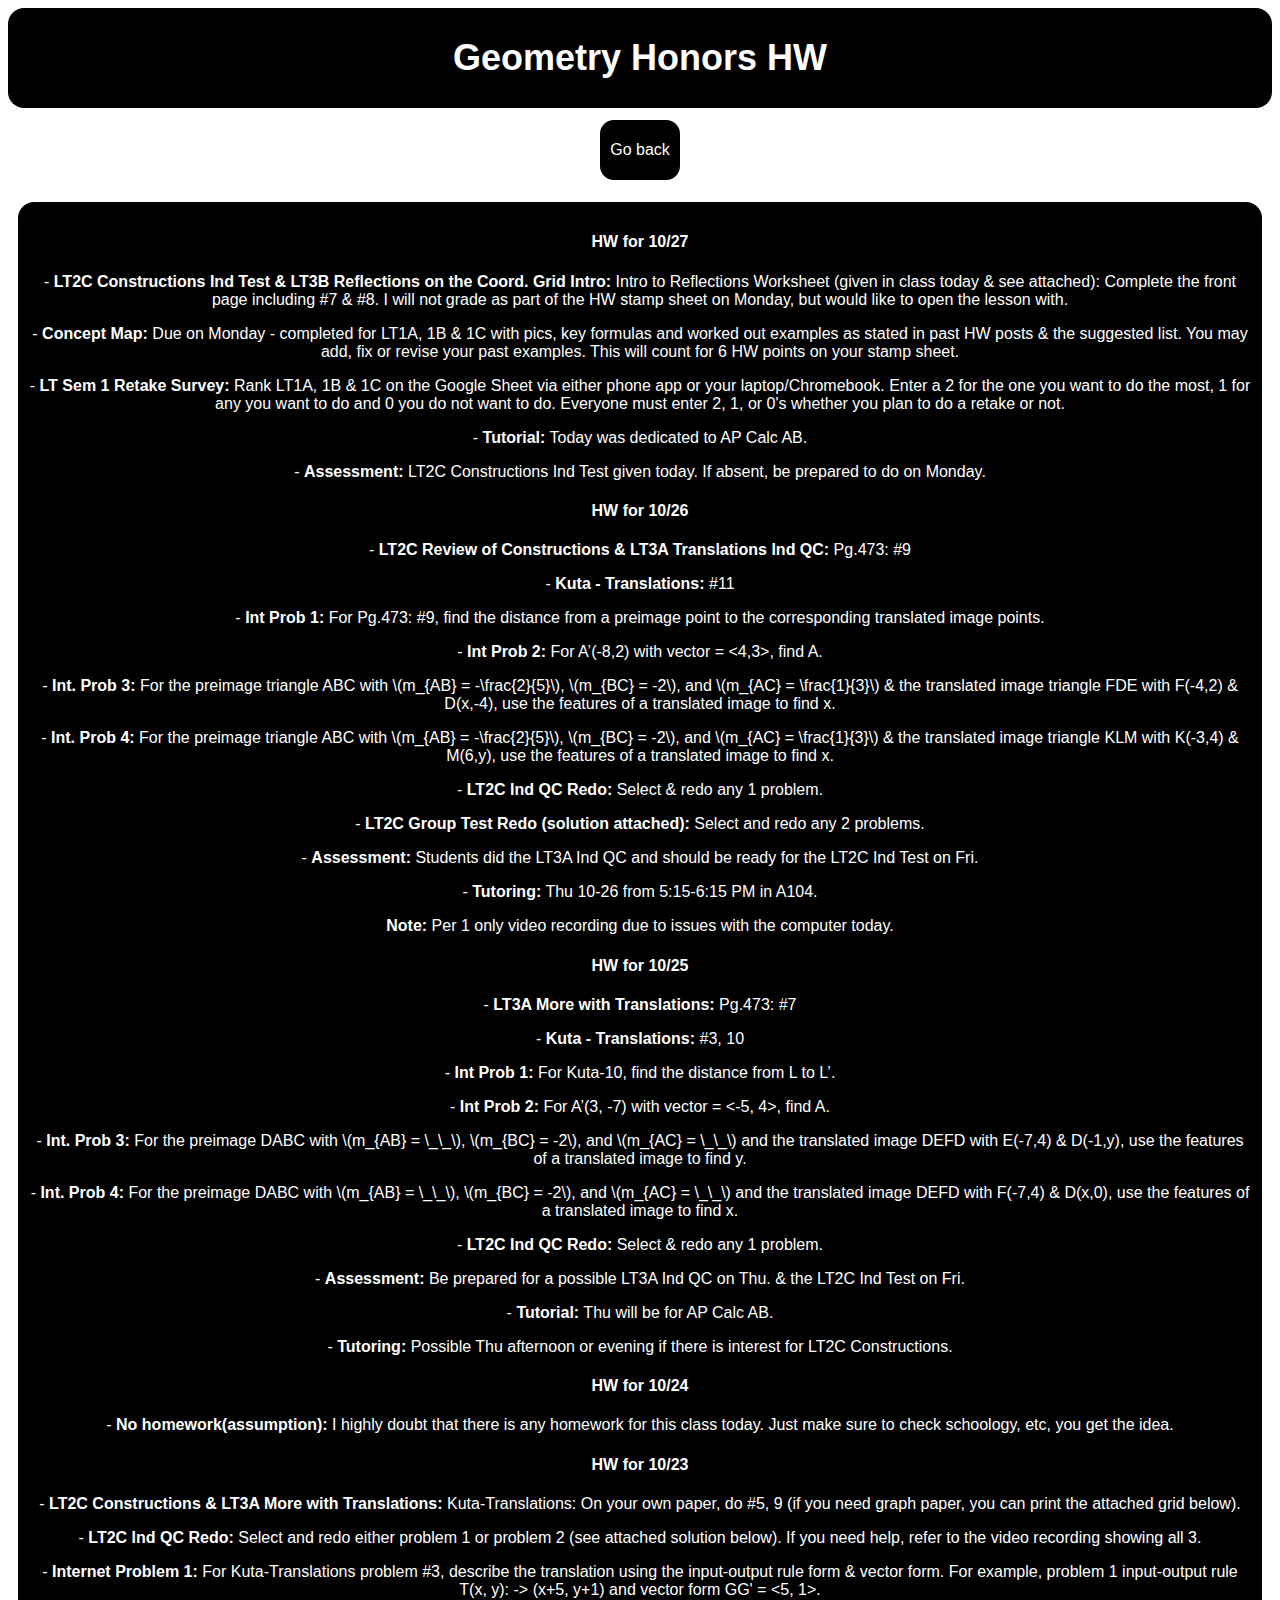
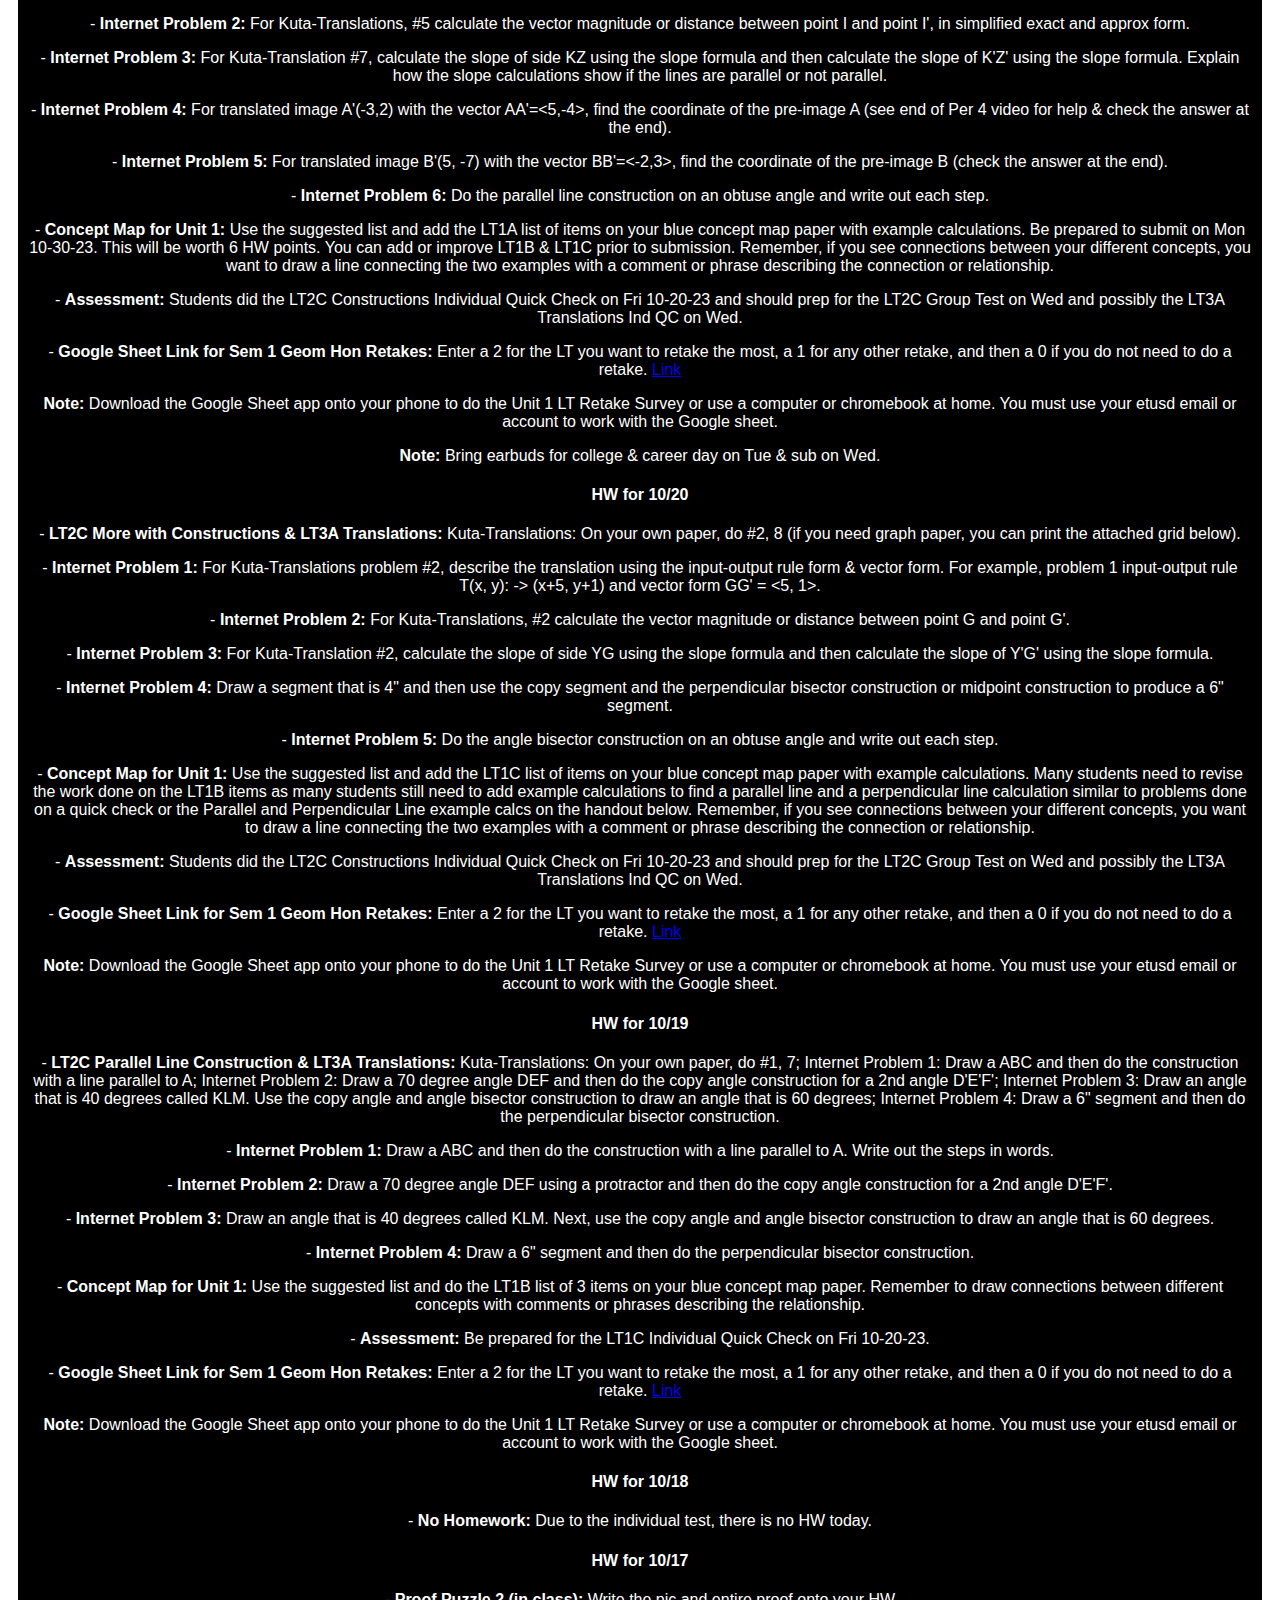
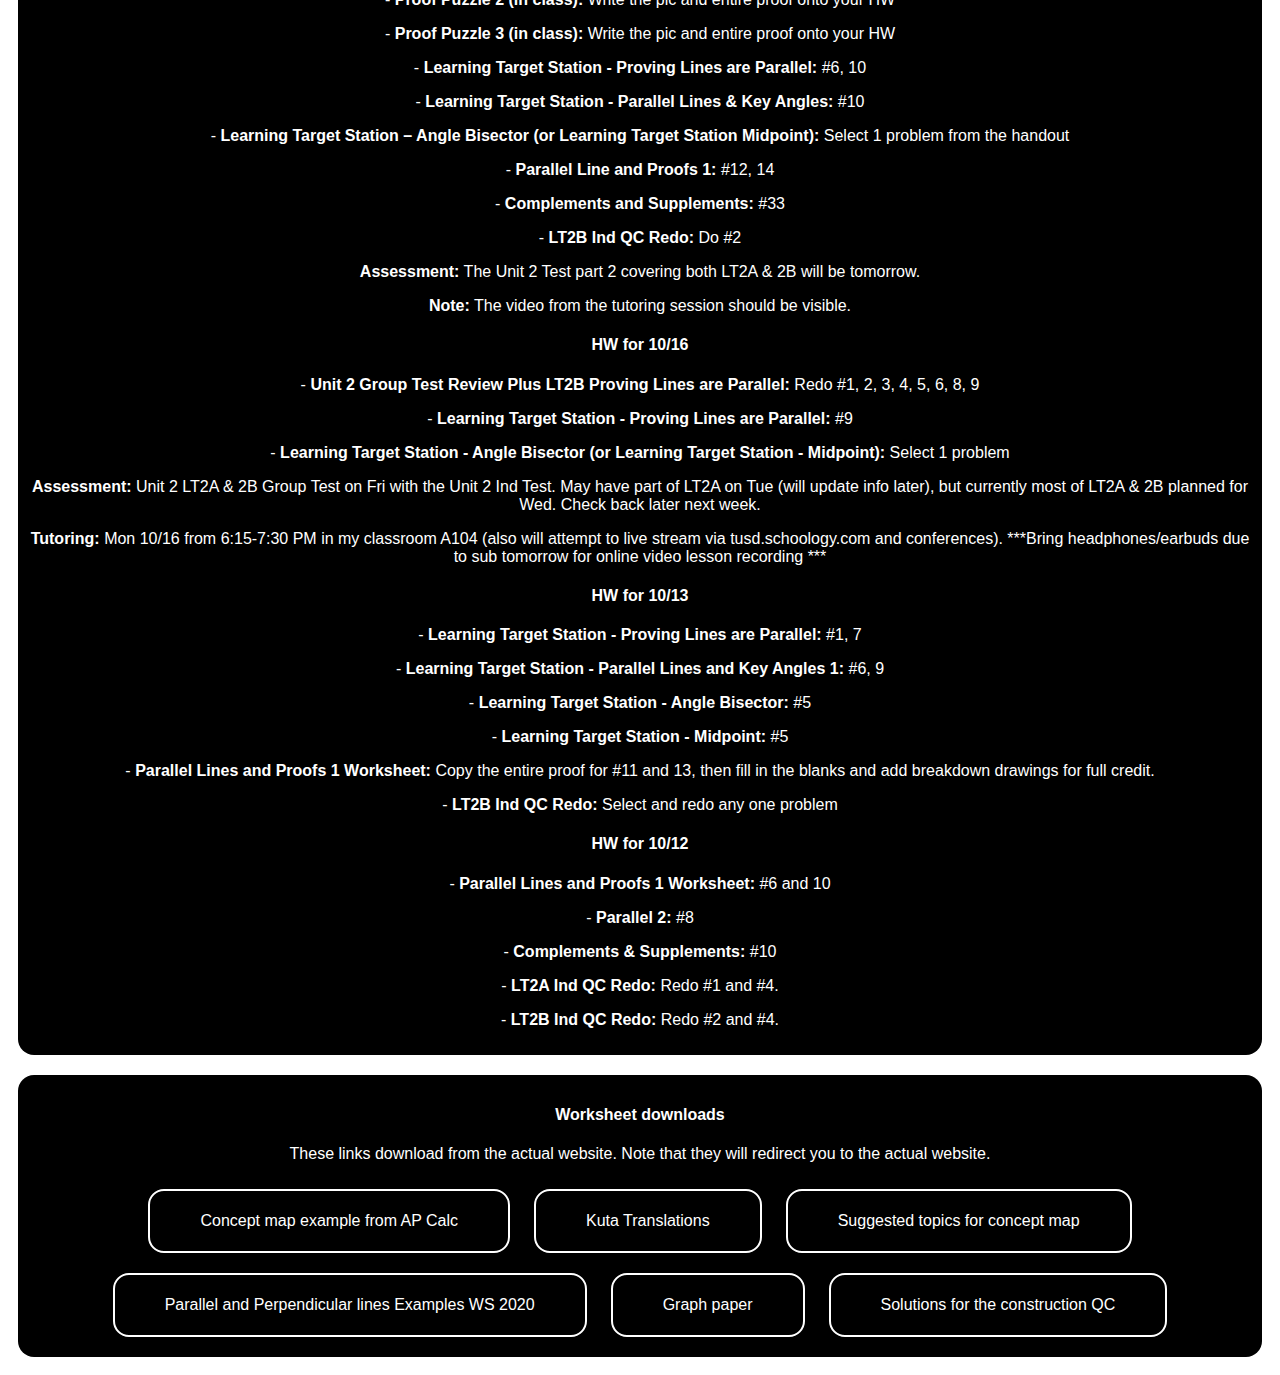
==== commit 4a35ce97: "10/27 hw" ====
--- a/geohw.html
+++ b/geohw.html
@@ -16,6 +16,20 @@
 		</div>
 	</div>
 	<div class="maintext">
+		<h4>HW for 10/27</h4>
+		<p>- <b>LT2C Constructions Ind Test & LT3B Reflections on the Coord. Grid Intro:</b> Intro to Reflections Worksheet (given in class today & see attached): Complete the front page including #7 & #8. I will not grade as part of the HW stamp sheet on Monday, but would like to open the lesson with.</p>
+		<p></p>
+		<p>- <b>Concept Map:</b> Due on Monday - completed for LT1A, 1B & 1C with pics, key formulas and worked out examples as stated in past HW posts & the suggested list. You may add, fix or revise your past examples. This will count for 6 HW points on your stamp sheet.</p>
+		<p></p>
+		<p>- <b>LT Sem 1 Retake Survey:</b> Rank LT1A, 1B & 1C on the Google Sheet via either phone app or your laptop/Chromebook. Enter a 2 for the one you want to do the most, 1 for any you want to do and 0 you do not want to do. Everyone must enter 2, 1, or 0's whether you plan to do a retake or not.</p>
+		<p></p>
+		<p>- <b>Tutorial:</b> Today was dedicated to AP Calc AB.</p>
+		<p></p>
+		<p>- <b>Assessment:</b> LT2C Constructions Ind Test given today. If absent, be prepared to do on Monday.</p>
+		<p></p>
+		<p></p>
+		<p></p>
+		
 		<h4>HW for 10/26</h4>
 		<p>- <b>LT2C Review of Constructions & LT3A Translations Ind QC:</b> Pg.473: #9</p>
 		<p></p>
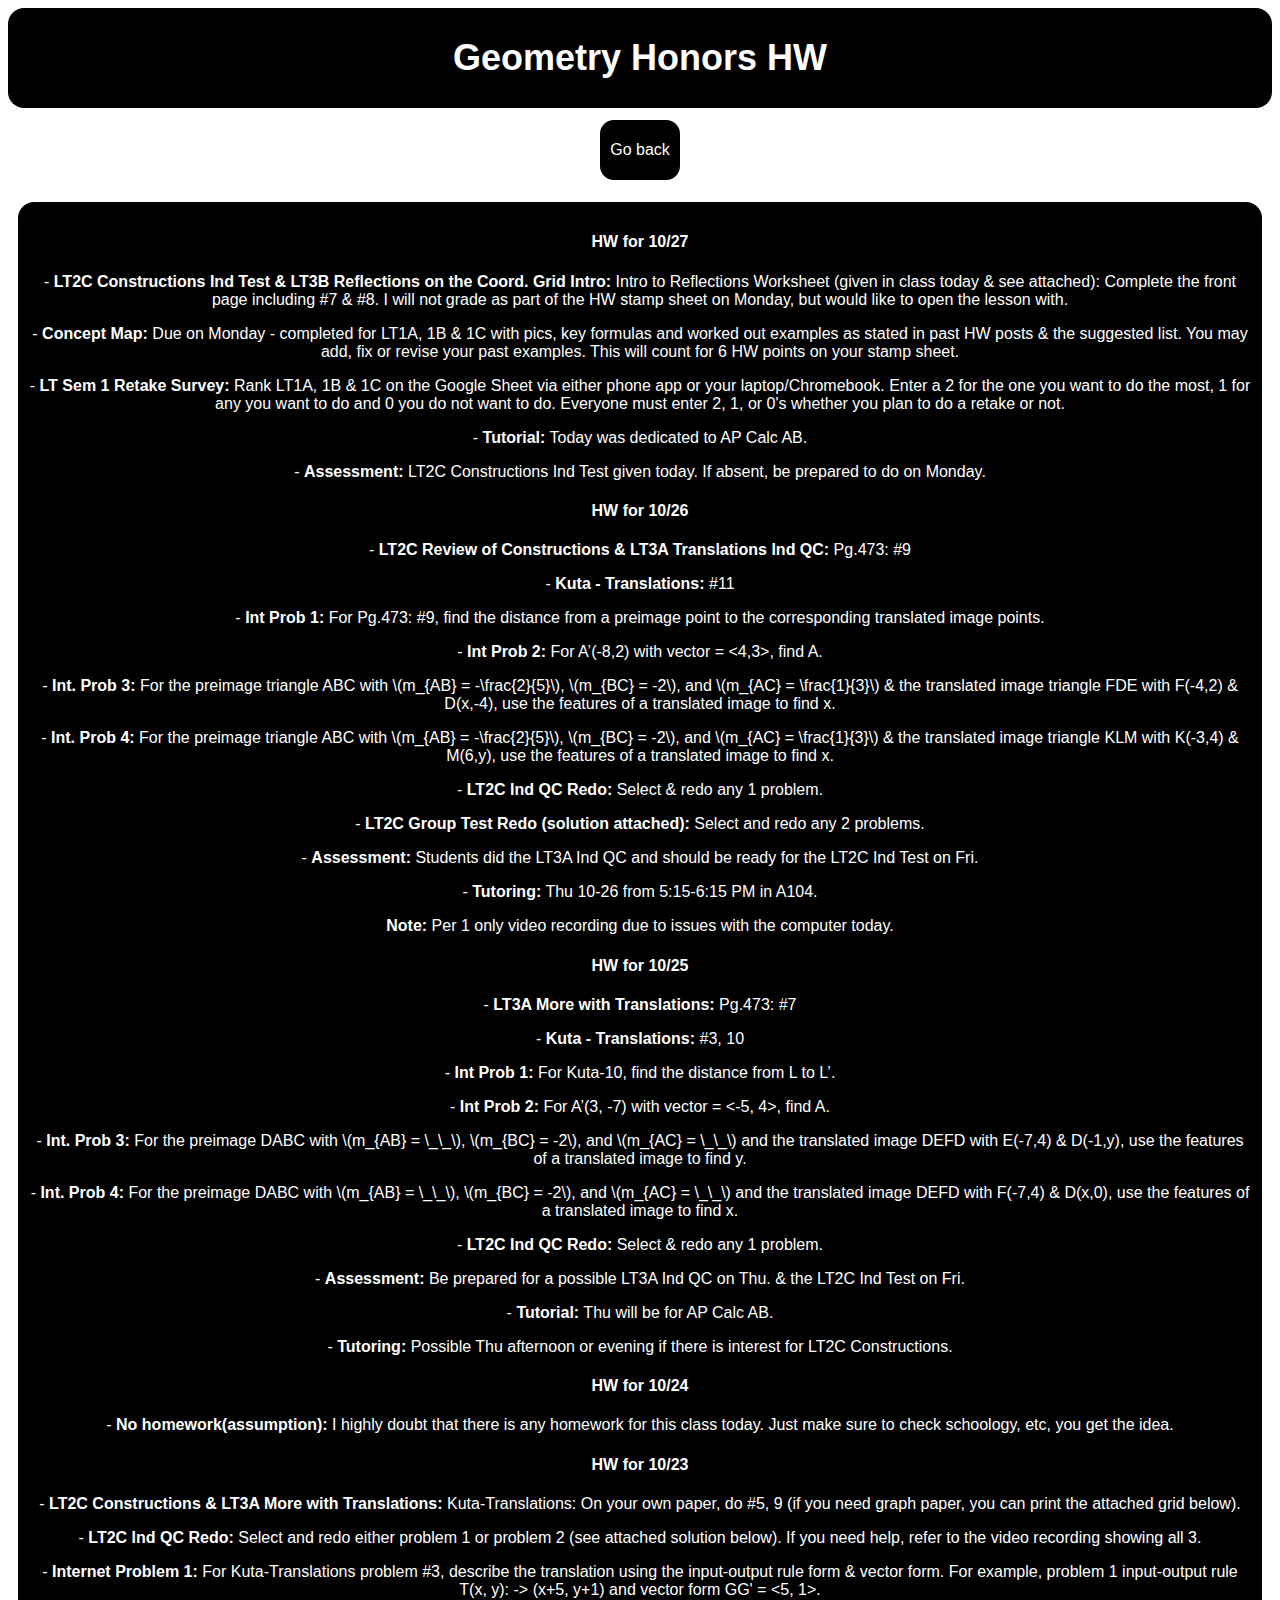
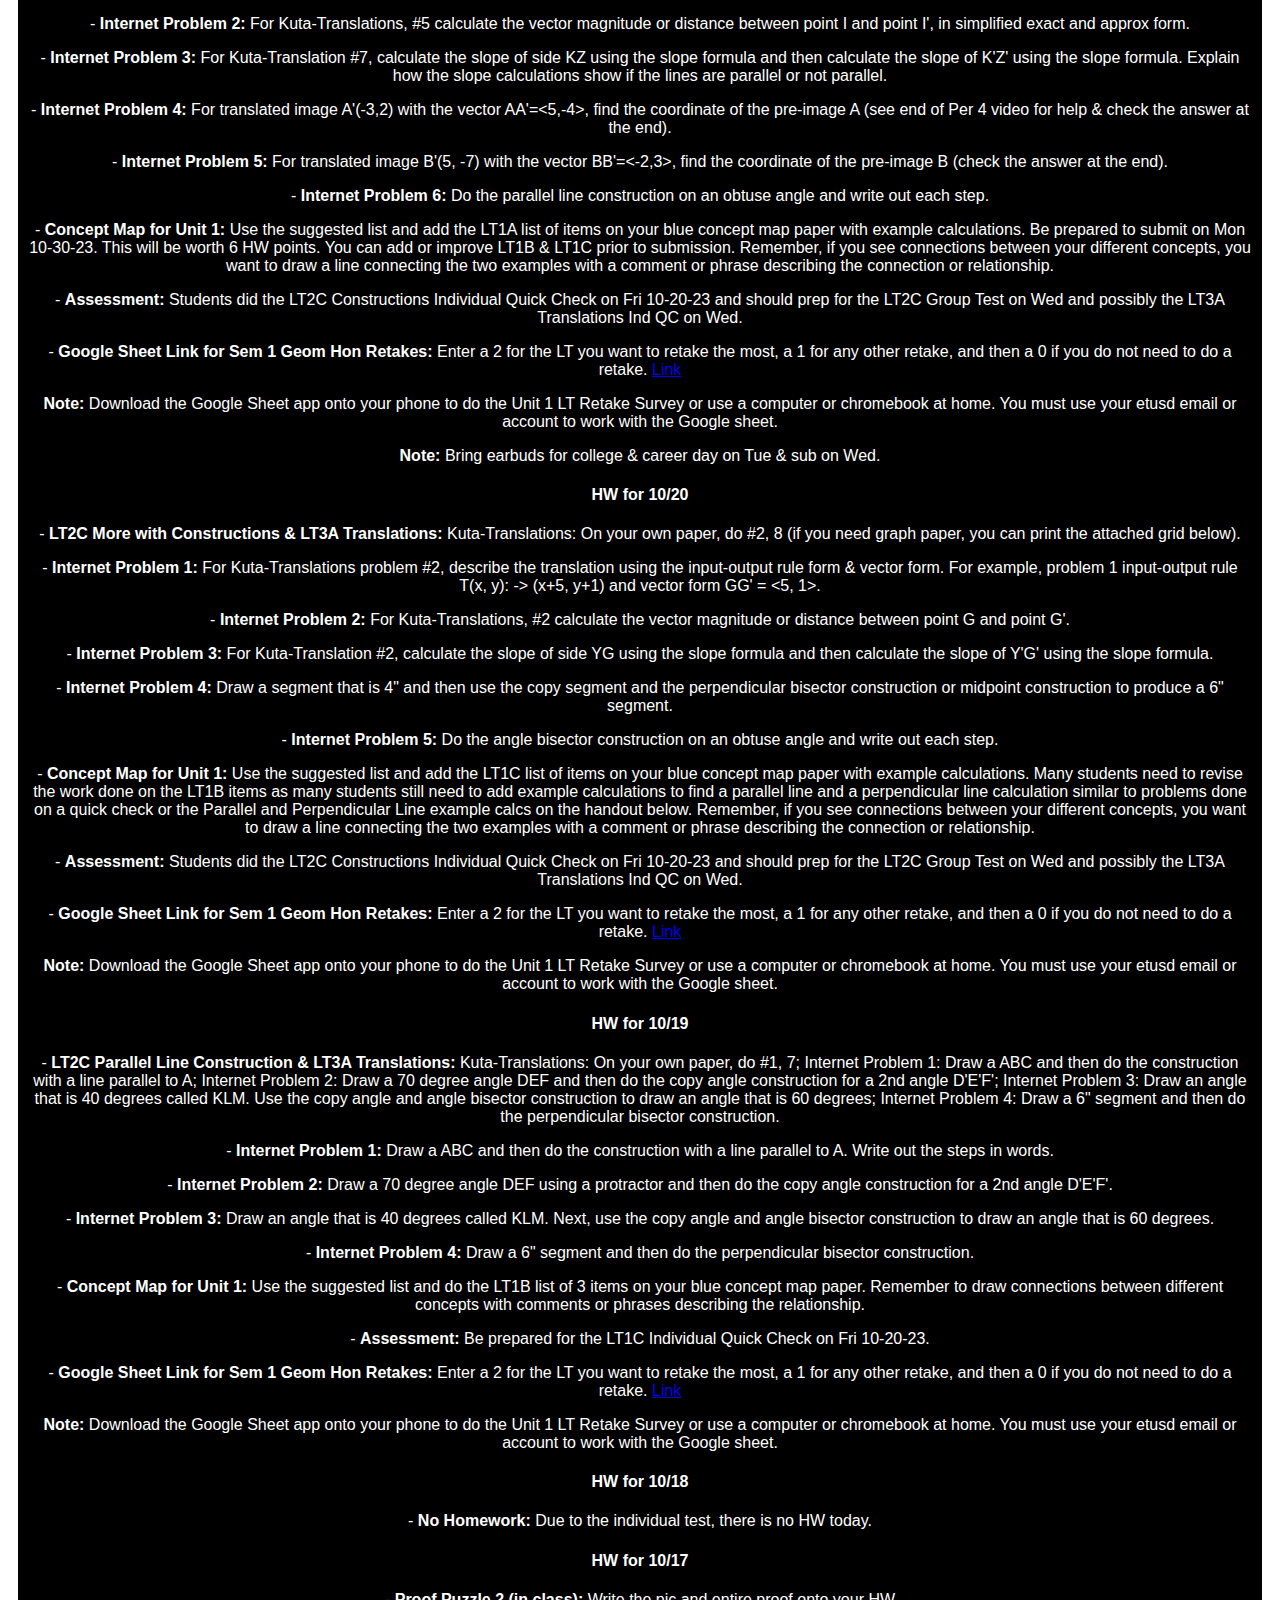
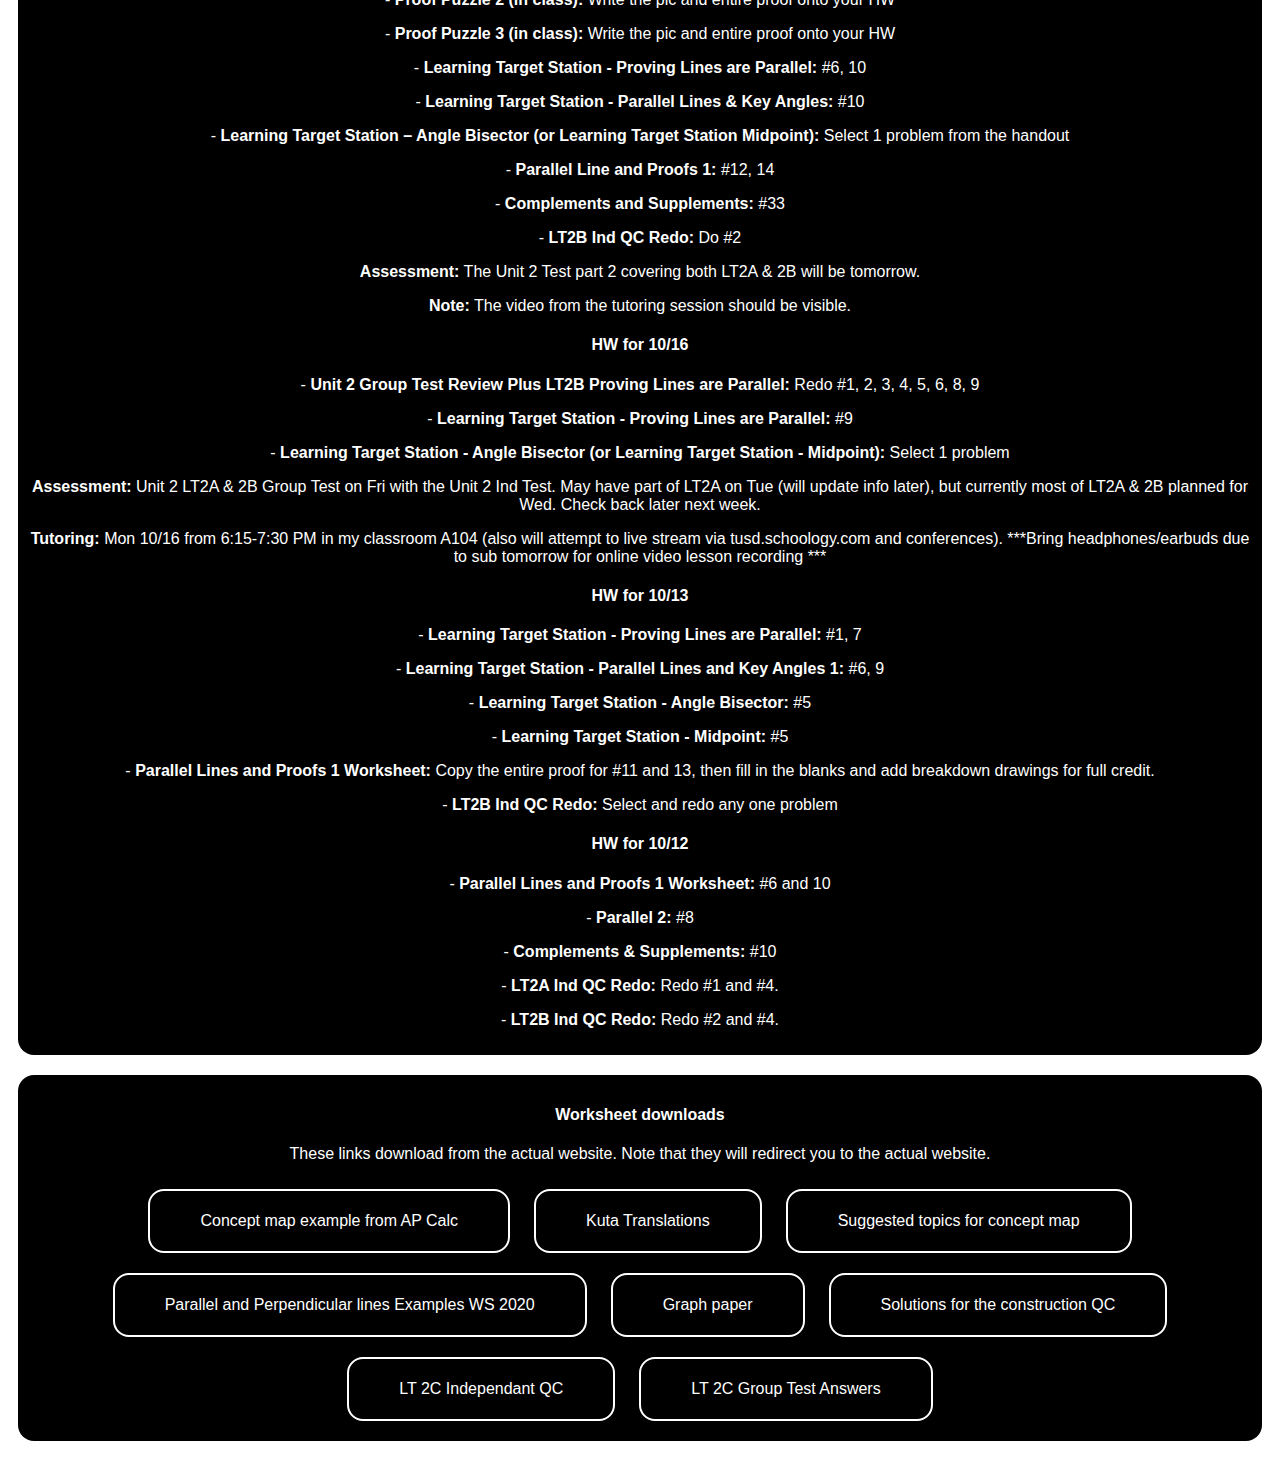
==== commit b344a086: "more links" ====
--- a/geohw.html
+++ b/geohw.html
@@ -256,6 +256,8 @@
 			<a href="https://www2.eboard.com/eboard/servlet/AttachmentDownloadServlet?SESSION_ID=xby6r9r4zis2g1s3746&NOTE_ID=8478320&ATM_ID=7047477&MODE=read" class="links"><p>Parallel and Perpendicular lines Examples WS 2020</p></a>
 			<a href="https://www2.eboard.com/eboard/servlet/AttachmentDownloadServlet?SESSION_ID=xby6r9r4zis2g1s3746&NOTE_ID=8478320&ATM_ID=7047489&MODE=read" class="links"><p>Graph paper</p></a>
 			<a href="https://www2.eboard.com/eboard/servlet/AttachmentDownloadServlet?SESSION_ID=dhwaa6e2850n77469&NOTE_ID=8478320&ATM_ID=7047543&MODE=read" class="links"><p>Solutions for the construction QC</p></a>
+			<a href="https://www1.eboard.com/eboard/servlet/AttachmentDownloadServlet?SESSION_ID=15j5s9fsbpfyki65599&NOTE_ID=8478320&ATM_ID=7047543&MODE=read" class="links"><p>LT 2C Independant QC</p></a>
+			<a href="https://www1.eboard.com/eboard/servlet/AttachmentDownloadServlet?SESSION_ID=15j5s9fsbpfyki65599&NOTE_ID=8478320&ATM_ID=7047810&MODE=read" class="links"><p>LT 2C Group Test Answers</p></a>
 		</div>
 	</div>
 </body>
